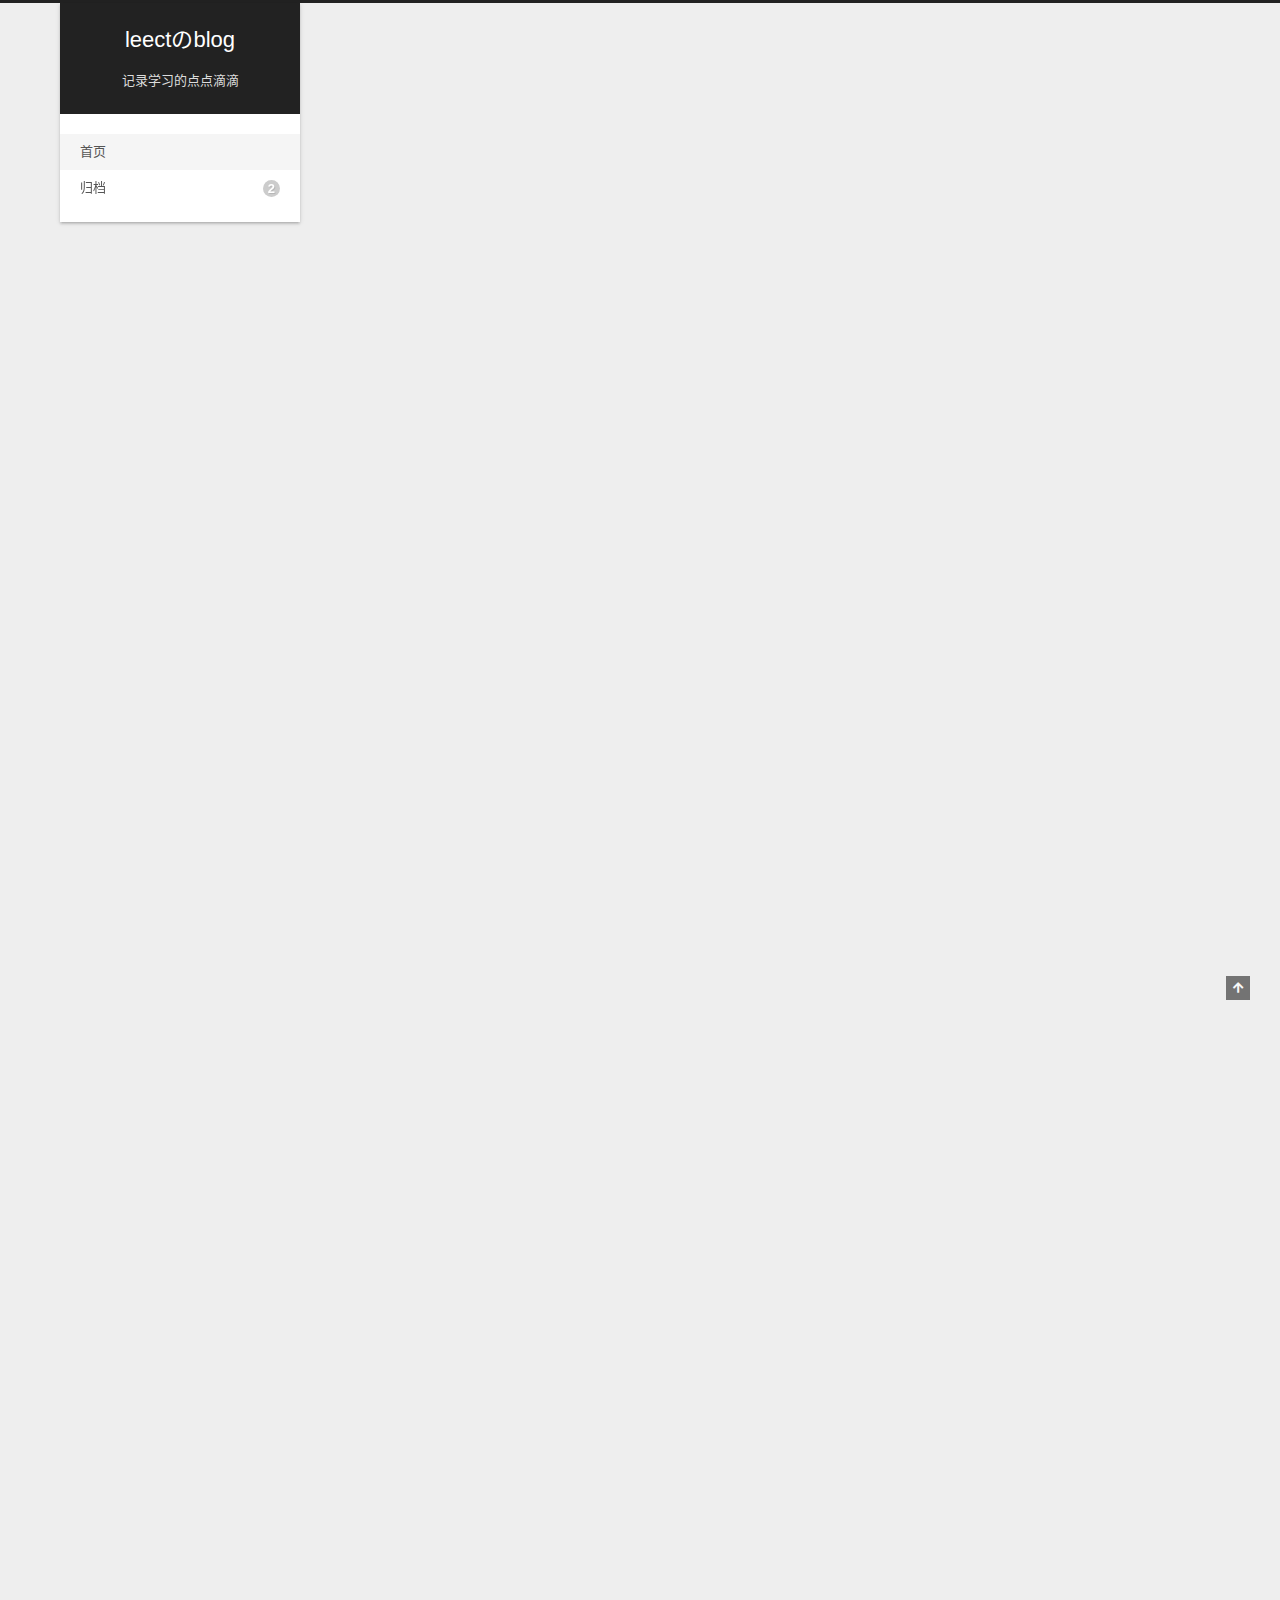
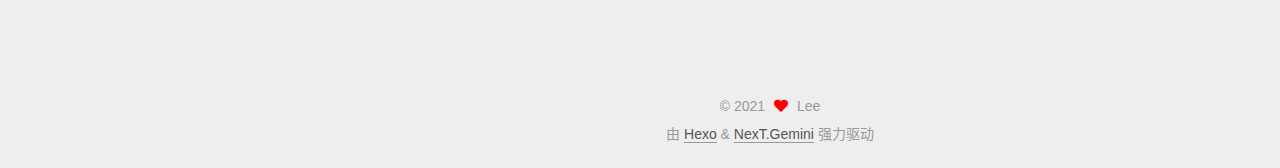
==== index.html @ ae78f2ce "Site updated: 2021-10-23 21:25:17" ====
<!DOCTYPE html>
<html lang="zh-CN">
<head>
  <meta charset="UTF-8">
<meta name="viewport" content="width=device-width, initial-scale=1, maximum-scale=2">
<meta name="theme-color" content="#222">
<meta name="generator" content="Hexo 5.4.0">
  <link rel="apple-touch-icon" sizes="180x180" href="/images/apple-touch-icon-next.png">
  <link rel="icon" type="image/png" sizes="32x32" href="/images/favicon-32x32-next.png">
  <link rel="icon" type="image/png" sizes="16x16" href="/images/favicon-16x16-next.png">
  <link rel="mask-icon" href="/images/logo.svg" color="#222">

<link rel="stylesheet" href="/css/main.css">


<link rel="stylesheet" href="/lib/font-awesome/css/all.min.css">

<script id="hexo-configurations">
    var NexT = window.NexT || {};
    var CONFIG = {"hostname":"leect.github.io","root":"/","scheme":"Gemini","version":"7.8.0","exturl":false,"sidebar":{"position":"left","display":"post","padding":18,"offset":12,"onmobile":false},"copycode":{"enable":false,"show_result":false,"style":null},"back2top":{"enable":true,"sidebar":false,"scrollpercent":false},"bookmark":{"enable":false,"color":"#222","save":"auto"},"fancybox":false,"mediumzoom":false,"lazyload":false,"pangu":false,"comments":{"style":"tabs","active":null,"storage":true,"lazyload":false,"nav":null},"algolia":{"hits":{"per_page":10},"labels":{"input_placeholder":"Search for Posts","hits_empty":"We didn't find any results for the search: ${query}","hits_stats":"${hits} results found in ${time} ms"}},"localsearch":{"enable":false,"trigger":"auto","top_n_per_article":1,"unescape":false,"preload":false},"motion":{"enable":true,"async":false,"transition":{"post_block":"fadeIn","post_header":"slideDownIn","post_body":"slideDownIn","coll_header":"slideLeftIn","sidebar":"slideUpIn"}}};
  </script>

  <meta name="description" content="Some birds are not close, because they are too bright.">
<meta property="og:type" content="website">
<meta property="og:title" content="leectのblog">
<meta property="og:url" content="https://leect.github.io/index.html">
<meta property="og:site_name" content="leectのblog">
<meta property="og:description" content="Some birds are not close, because they are too bright.">
<meta property="og:locale" content="zh_CN">
<meta property="article:author" content="Lee">
<meta name="twitter:card" content="summary">

<link rel="canonical" href="https://leect.github.io/">


<script id="page-configurations">
  // https://hexo.io/docs/variables.html
  CONFIG.page = {
    sidebar: "",
    isHome : true,
    isPost : false,
    lang   : 'zh-CN'
  };
</script>

  <title>leectのblog</title>
  






  <noscript>
  <style>
  .use-motion .brand,
  .use-motion .menu-item,
  .sidebar-inner,
  .use-motion .post-block,
  .use-motion .pagination,
  .use-motion .comments,
  .use-motion .post-header,
  .use-motion .post-body,
  .use-motion .collection-header { opacity: initial; }

  .use-motion .site-title,
  .use-motion .site-subtitle {
    opacity: initial;
    top: initial;
  }

  .use-motion .logo-line-before i { left: initial; }
  .use-motion .logo-line-after i { right: initial; }
  </style>
</noscript>

</head>

<body itemscope itemtype="http://schema.org/WebPage">
  <div class="container use-motion">
    <div class="headband"></div>

    <header class="header" itemscope itemtype="http://schema.org/WPHeader">
      <div class="header-inner"><div class="site-brand-container">
  <div class="site-nav-toggle">
    <div class="toggle" aria-label="切换导航栏">
      <span class="toggle-line toggle-line-first"></span>
      <span class="toggle-line toggle-line-middle"></span>
      <span class="toggle-line toggle-line-last"></span>
    </div>
  </div>

  <div class="site-meta">

    <a href="/" class="brand" rel="start">
      <span class="logo-line-before"><i></i></span>
      <h1 class="site-title">leectのblog</h1>
      <span class="logo-line-after"><i></i></span>
    </a>
      <p class="site-subtitle" itemprop="description">记录学习的点点滴滴</p>
  </div>

  <div class="site-nav-right">
    <div class="toggle popup-trigger">
    </div>
  </div>
</div>




<nav class="site-nav">
  <ul id="menu" class="main-menu menu">
        <li class="menu-item menu-item-home">

    <a href="/" rel="section"><i class="home fa-fw"></i>首页</a>

  </li>
        <li class="menu-item menu-item-archives">

    <a href="/archives/" rel="section"><i class="archive fa-fw"></i>归档<span class="badge">2</span></a>

  </li>
  </ul>
</nav>




</div>
    </header>

    
  <div class="back-to-top">
    <i class="fa fa-arrow-up"></i>
    <span>0%</span>
  </div>


    <main class="main">
      <div class="main-inner">
        <div class="content-wrap">
          

          <div class="content index posts-expand">
            
      
  
  
  <article itemscope itemtype="http://schema.org/Article" class="post-block" lang="zh-CN">
    <link itemprop="mainEntityOfPage" href="https://leect.github.io/2021/10/23/nepaper/">

    <span hidden itemprop="author" itemscope itemtype="http://schema.org/Person">
      <meta itemprop="image" content="/images/avatar.gif">
      <meta itemprop="name" content="Lee">
      <meta itemprop="description" content="　Some birds are not close, because they are too bright.">
    </span>

    <span hidden itemprop="publisher" itemscope itemtype="http://schema.org/Organization">
      <meta itemprop="name" content="leectのblog">
    </span>
      <header class="post-header">
        <h2 class="post-title" itemprop="name headline">
          
            <a href="/2021/10/23/nepaper/" class="post-title-link" itemprop="url">nepaper</a>
        </h2>

        <div class="post-meta">
            <span class="post-meta-item">
              <span class="post-meta-item-icon">
                <i class="far fa-calendar"></i>
              </span>
              <span class="post-meta-item-text">发表于</span>
              

              <time title="创建时间：2021-10-23 20:27:58 / 修改时间：20:41:44" itemprop="dateCreated datePublished" datetime="2021-10-23T20:27:58+08:00">2021-10-23</time>
            </span>

          

        </div>
      </header>

    
    
    
    <div class="post-body" itemprop="articleBody">

      
          <h1 id="依靠GitHub-搭建hexo博客"><a href="#依靠GitHub-搭建hexo博客" class="headerlink" title="依靠GitHub 搭建hexo博客"></a>依靠GitHub 搭建hexo博客</h1><h2 id="首先需要下载搭建博客所需要的工具"><a href="#首先需要下载搭建博客所需要的工具" class="headerlink" title="首先需要下载搭建博客所需要的工具"></a><strong>首先需要下载搭建博客所需要的工具</strong></h2><blockquote>
<p>以下三个只需要在网站下载安装即可</p>
<p>node.js</p>
<p>git</p>
<p>npm</p>
</blockquote>
<p>安装后，可以在cmd上输入 ** -v查看版本号来查看是否安装成功</p>
<p><img src="/2021/10/23/nepaper/myblog\source_posts\nepaper\image-20211023140337967.png" alt="image-20211023140337967"></p>
<p>然后再使用npm安装hexo，这里我们先再cmd全局安装</p>
<p>输入命令</p>
<figure class="highlight avrasm"><table><tr><td class="gutter"><pre><span class="line">1</span><br></pre></td><td class="code"><pre><span class="line">npm install hexo-<span class="keyword">cli</span> -g</span><br></pre></td></tr></table></figure>

<p><img src="/2021/10/23/nepaper/myblog\source_posts\nepaper\image-20211023140613433.png" alt="image-20211023140613433"></p>
<p>然后同样查看版本号，出现即说明成功</p>
<h2 id="构建GitHub仓库"><a href="#构建GitHub仓库" class="headerlink" title="构建GitHub仓库"></a>构建GitHub仓库</h2><p>在注册时注意是特定的仓库才行</p>
<blockquote>
<p>主要注意注册时的名字，邮箱和密码</p>
</blockquote>
<p>Repository name上要在名字后面加上.github.io</p>
<figure class="highlight asciidoc"><table><tr><td class="gutter"><pre><span class="line">1</span><br></pre></td><td class="code"><pre><span class="line"><span class="strong">***</span>*.github.io</span><br></pre></td></tr></table></figure>

<p><img src="/2021/10/23/nepaper/myblog\source_posts\nepaper\image-20211023141421587.png" alt="image-20211023141421587"></p>
<p>然后点create</p>
<h2 id="将GitHub与本地文件绑定"><a href="#将GitHub与本地文件绑定" class="headerlink" title="将GitHub与本地文件绑定"></a>将GitHub与本地文件绑定</h2><p>在任意文件夹（<strong>注意要在文件夹的空白区域</strong>）在右键然后选择git bush here 打开命令窗口</p>
<p>输入ssh看是否安装，一般在下载git的时候会装好</p>
<p>然后输入</p>
<figure class="highlight excel"><table><tr><td class="gutter"><pre><span class="line">1</span><br></pre></td><td class="code"><pre><span class="line">ssh-keygen -<span class="built_in">t</span> rsa -C <span class="string">&quot;邮件地址&quot;</span></span><br></pre></td></tr></table></figure>

<p>后敲四次回车<img src="/2021/10/23/nepaper/myblog\source_posts\nepaper\image-20211023142636780.png" alt="image-20211023142636780"></p>
<p>得到此界面即创建成功</p>
<p><img src="/2021/10/23/nepaper/myblog\source_posts\nepaper\image-20211023143605700.png" alt="image-20211023143605700"></p>
<p>找到创建好的.ssh文件夹，右键使用vscode打开，使用ctrl a+ctrl c复制里面内容</p>
<p>打开GitHub，打开<img src="/2021/10/23/nepaper/myblog\source_posts\nepaper\image-20211023144027995.png" alt="image-20211023144027995">settings</p>
<p><img src="/2021/10/23/nepaper/myblog\source_posts\nepaper\image-20211023144211288.png" alt="image-20211023144211288"></p>
<p>将刚刚复制的内容粘贴在key中</p>
<p>在git bush 中输入 下面指令查看是否链接成功</p>
<figure class="highlight angelscript"><table><tr><td class="gutter"><pre><span class="line">1</span><br><span class="line">2</span><br></pre></td><td class="code"><pre><span class="line">ssh -T <span class="symbol">git@</span>github.com</span><br><span class="line"></span><br></pre></td></tr></table></figure>

<p><img src="/2021/10/23/nepaper/myblog\source_posts\nepaper\image-20211023144520370.png" alt="image-20211023144520370"></p>
<h2 id="在本地生成blog"><a href="#在本地生成blog" class="headerlink" title="在本地生成blog"></a>在本地生成blog</h2><p>在新建好用于编写博客的文件夹中打开git bash</p>
<blockquote>
<p>npm install -g hexo #安装hexo,但是我们刚刚安好了，所以就不需要再安装了</p>
<p>hexo init  #初始化hexo博客</p>
<p>hexo g # 生成</p>
<p>hexo s #启动服务，相等于打开本地服务器，在页面中按ctrl c可关闭</p>
</blockquote>
<p>注意：再init时可能会链接GitHub超时，没事，再连就好了</p>
<p><img src="/2021/10/23/nepaper/myblog\source_posts\nepaper\image-20211023145555854.png" alt="image-20211023145555854"><img src="/2021/10/23/nepaper/myblog\source_posts\nepaper\image-20211023145233276.png" alt="image-20211023145233276"></p>
<p><img src="/2021/10/23/nepaper/myblog\source_posts\nepaper\image-20211023145856386.png" alt="image-20211023145856386"></p>
<p><strong>注意：在复制地址的时候要用鼠标右键点copy来复制</strong></p>
<h2 id="将blog发布在网上"><a href="#将blog发布在网上" class="headerlink" title="将blog发布在网上"></a>将blog发布在网上</h2><p><img src="/2021/10/23/nepaper/myblog\source_posts\nepaper\image-20211023151553991.png" alt="image-20211023151553991"></p>
<p><img src="/2021/10/23/nepaper/myblog\source_posts\nepaper\image-20211023151943996.png" alt="image-20211023151943996"></p>
<p>修改deploy成如上，保存关闭</p>
<p>在blog文件空白处右键git bash</p>
<p>然后输入</p>
<figure class="highlight ada"><table><tr><td class="gutter"><pre><span class="line">1</span><br><span class="line">2</span><br></pre></td><td class="code"><pre><span class="line">npm install hexo-deployer-git <span class="comment">--save</span></span><br><span class="line"></span><br></pre></td></tr></table></figure>

<p>再输入</p>
<blockquote>
<p>hexo g  #生成页面的命令</p>
<p>hexo d #上传到GitHub的命令</p>
</blockquote>
<p>——————————————————————————————————————————————————</p>
<p>由于剩下的我也还没做好，以后再更新。。。。。。</p>

      
    </div>

    
    
    
      <footer class="post-footer">
        <div class="post-eof"></div>
      </footer>
  </article>
  
  
  

      
  
  
  <article itemscope itemtype="http://schema.org/Article" class="post-block" lang="zh-CN">
    <link itemprop="mainEntityOfPage" href="https://leect.github.io/2021/10/23/hexo%E6%90%AD%E5%BB%BA/">

    <span hidden itemprop="author" itemscope itemtype="http://schema.org/Person">
      <meta itemprop="image" content="/images/avatar.gif">
      <meta itemprop="name" content="Lee">
      <meta itemprop="description" content="　Some birds are not close, because they are too bright.">
    </span>

    <span hidden itemprop="publisher" itemscope itemtype="http://schema.org/Organization">
      <meta itemprop="name" content="leectのblog">
    </span>
      <header class="post-header">
        <h2 class="post-title" itemprop="name headline">
          
            <a href="/2021/10/23/hexo%E6%90%AD%E5%BB%BA/" class="post-title-link" itemprop="url">hexo搭建</a>
        </h2>

        <div class="post-meta">
            <span class="post-meta-item">
              <span class="post-meta-item-icon">
                <i class="far fa-calendar"></i>
              </span>
              <span class="post-meta-item-text">发表于</span>
              

              <time title="创建时间：2021-10-23 19:20:43 / 修改时间：19:26:39" itemprop="dateCreated datePublished" datetime="2021-10-23T19:20:43+08:00">2021-10-23</time>
            </span>

          

        </div>
      </header>

    
    
    
    <div class="post-body" itemprop="articleBody">

      
          <h1 id="依靠GitHub-搭建hexo博客"><a href="#依靠GitHub-搭建hexo博客" class="headerlink" title="依靠GitHub 搭建hexo博客"></a>依靠GitHub 搭建hexo博客</h1><h2 id="首先需要下载搭建博客所需要的工具"><a href="#首先需要下载搭建博客所需要的工具" class="headerlink" title="首先需要下载搭建博客所需要的工具"></a><strong>首先需要下载搭建博客所需要的工具</strong></h2><blockquote>
<p>以下三个只需要在网站下载安装即可</p>
<p>node.js</p>
<p>git</p>
<p>npm</p>
</blockquote>
<p>安装后，可以在cmd上输入 ** -v查看版本号来查看是否安装成功</p>
<p><img src="/2021/10/23/hexo%E6%90%AD%E5%BB%BA/Users\Leect\AppData\Roaming\Typora\typora-user-images\image-20211023140337967.png" alt="image-20211023140337967"></p>
<p>然后再使用npm安装hexo，这里我们先再cmd全局安装</p>
<p>输入命令</p>
<figure class="highlight avrasm"><table><tr><td class="gutter"><pre><span class="line">1</span><br></pre></td><td class="code"><pre><span class="line">npm install hexo-<span class="keyword">cli</span> -g</span><br></pre></td></tr></table></figure>

<p><img src="/2021/10/23/hexo%E6%90%AD%E5%BB%BA/Users\Leect\AppData\Roaming\Typora\typora-user-images\image-20211023140613433.png" alt="image-20211023140613433"></p>
<p>然后同样查看版本号，出现即说明成功</p>
<h2 id="构建GitHub仓库"><a href="#构建GitHub仓库" class="headerlink" title="构建GitHub仓库"></a>构建GitHub仓库</h2><p>在注册时注意是特定的仓库才行</p>
<blockquote>
<p>主要注意注册时的名字，邮箱和密码</p>
</blockquote>
<p>Repository name上要在名字后面加上.github.io</p>
<figure class="highlight asciidoc"><table><tr><td class="gutter"><pre><span class="line">1</span><br></pre></td><td class="code"><pre><span class="line"><span class="strong">***</span>*.github.io</span><br></pre></td></tr></table></figure>

<p><img src="/2021/10/23/hexo%E6%90%AD%E5%BB%BA/Users\Leect\AppData\Roaming\Typora\typora-user-images\image-20211023141421587.png" alt="image-20211023141421587"></p>
<p>然后点create</p>
<h2 id="将GitHub与本地文件绑定"><a href="#将GitHub与本地文件绑定" class="headerlink" title="将GitHub与本地文件绑定"></a>将GitHub与本地文件绑定</h2><p>在任意文件夹（<strong>注意要在文件夹的空白区域</strong>）在右键然后选择git bush here 打开命令窗口</p>
<p>输入ssh看是否安装，一般在下载git的时候会装好</p>
<p>然后输入</p>
<figure class="highlight excel"><table><tr><td class="gutter"><pre><span class="line">1</span><br></pre></td><td class="code"><pre><span class="line">ssh-keygen -<span class="built_in">t</span> rsa -C <span class="string">&quot;邮件地址&quot;</span></span><br></pre></td></tr></table></figure>

<p>后敲四次回车</p>
<p><img src="/2021/10/23/hexo%E6%90%AD%E5%BB%BA/Users\Leect\AppData\Roaming\Typora\typora-user-images\image-20211023142636780.png" alt="image-20211023142636780"></p>
<p>得到此界面即创建成功</p>
<p><img src="/2021/10/23/hexo%E6%90%AD%E5%BB%BA/Users\Leect\AppData\Roaming\Typora\typora-user-images\image-20211023143605700.png" alt="image-20211023143605700"></p>
<p>找到创建好的.ssh文件夹，右键使用vscode打开，使用ctrl a+ctrl c复制里面内容</p>
<p>打开GitHub，打开settings</p>
<p><img src="/2021/10/23/hexo%E6%90%AD%E5%BB%BA/Users\Leect\AppData\Roaming\Typora\typora-user-images\image-20211023144027995.png" alt="image-20211023144027995"></p>
<p><img src="/2021/10/23/hexo%E6%90%AD%E5%BB%BA/Users\Leect\AppData\Roaming\Typora\typora-user-images\image-20211023144211288.png" alt="image-20211023144211288"></p>
<p>将刚刚复制的内容粘贴在key中</p>
<p>在git bush 中输入 下面指令查看是否链接成功</p>
<figure class="highlight angelscript"><table><tr><td class="gutter"><pre><span class="line">1</span><br><span class="line">2</span><br></pre></td><td class="code"><pre><span class="line">ssh -T <span class="symbol">git@</span>github.com</span><br><span class="line"></span><br></pre></td></tr></table></figure>

<p><img src="/2021/10/23/hexo%E6%90%AD%E5%BB%BA/Users\Leect\AppData\Roaming\Typora\typora-user-images\image-20211023144520370.png" alt="image-20211023144520370"></p>
<h2 id="在本地生成blog"><a href="#在本地生成blog" class="headerlink" title="在本地生成blog"></a>在本地生成blog</h2><p>在新建好用于编写博客的文件夹中打开git bash</p>
<blockquote>
<p>npm install -g hexo #安装hexo,但是我们刚刚安好了，所以就不需要再安装了</p>
<p>hexo init  #初始化hexo博客</p>
<p>hexo g # 生成</p>
<p>hexo s #启动服务，相等于打开本地服务器，在页面中按ctrl c可关闭</p>
</blockquote>
<p>注意：再init时可能会链接GitHub超时，没事，再连就好了</p>
<p><img src="/2021/10/23/hexo%E6%90%AD%E5%BB%BA/Users\Leect\AppData\Roaming\Typora\typora-user-images\image-20211023145233276.png" alt="image-20211023145233276"></p>
<p><img src="/2021/10/23/hexo%E6%90%AD%E5%BB%BA/Users\Leect\AppData\Roaming\Typora\typora-user-images\image-20211023145555854.png" alt="image-20211023145555854"></p>
<p><img src="/2021/10/23/hexo%E6%90%AD%E5%BB%BA/Users\Leect\AppData\Roaming\Typora\typora-user-images\image-20211023145856386.png" alt="image-20211023145856386"></p>
<p><strong>注意：在复制地址的时候要用鼠标右键点copy来复制</strong></p>
<h2 id="将blog发布在网上"><a href="#将blog发布在网上" class="headerlink" title="将blog发布在网上"></a>将blog发布在网上</h2><p><img src="/2021/10/23/hexo%E6%90%AD%E5%BB%BA/Users\Leect\AppData\Roaming\Typora\typora-user-images\image-20211023151553991.png" alt="image-20211023151553991"></p>
<p><img src="/2021/10/23/hexo%E6%90%AD%E5%BB%BA/Users\Leect\AppData\Roaming\Typora\typora-user-images\image-20211023151943996.png" alt="image-20211023151943996"></p>
<p>修改deploy成如上，保存关闭</p>
<p>在blog文件空白处右键git bash</p>
<p>然后输入</p>
<figure class="highlight ada"><table><tr><td class="gutter"><pre><span class="line">1</span><br><span class="line">2</span><br></pre></td><td class="code"><pre><span class="line">npm install hexo-deployer-git <span class="comment">--save</span></span><br><span class="line"></span><br></pre></td></tr></table></figure>

<p>再输入</p>
<blockquote>
<p>hexo g  #生成页面的命令</p>
<p>hexo d #上传到GitHub的命令</p>
</blockquote>
<p>在此处我出现了两个错误</p>
<p>1.</p>
<p><img src="/2021/10/23/hexo%E6%90%AD%E5%BB%BA/Users\Leect\AppData\Roaming\Typora\typora-user-images\image-20211023161407592.png" alt="image-20211023161407592"></p>
<p>这是因为我的git 邮箱没设置好</p>
<p>解决：</p>
<p>打开cmd 输入</p>
<figure class="highlight verilog"><table><tr><td class="gutter"><pre><span class="line">1</span><br></pre></td><td class="code"><pre><span class="line">git <span class="keyword">config</span> --<span class="keyword">global</span> user<span class="variable">.email</span> <span class="string">&quot;邮箱&quot;</span></span><br></pre></td></tr></table></figure>

<p>但然后</p>
<p><img src="/2021/10/23/hexo%E6%90%AD%E5%BB%BA/Users\Leect\AppData\Roaming\Typora\typora-user-images\image-20211023161534474.png" alt="image-20211023161534474"></p>
<p>一直会上传超时，但没关系，这是网络链接的问题，继续hexo d 就好了</p>
<p><img src="/2021/10/23/hexo%E6%90%AD%E5%BB%BA/Users\Leect\AppData\Roaming\Typora\typora-user-images\image-20211023162343429.png" alt="image-20211023162343429"></p>
<p>直到出现界面让你输入邮箱密码</p>

      
    </div>

    
    
    
      <footer class="post-footer">
        <div class="post-eof"></div>
      </footer>
  </article>
  
  
  


  



          </div>
          

<script>
  window.addEventListener('tabs:register', () => {
    let { activeClass } = CONFIG.comments;
    if (CONFIG.comments.storage) {
      activeClass = localStorage.getItem('comments_active') || activeClass;
    }
    if (activeClass) {
      let activeTab = document.querySelector(`a[href="#comment-${activeClass}"]`);
      if (activeTab) {
        activeTab.click();
      }
    }
  });
  if (CONFIG.comments.storage) {
    window.addEventListener('tabs:click', event => {
      if (!event.target.matches('.tabs-comment .tab-content .tab-pane')) return;
      let commentClass = event.target.classList[1];
      localStorage.setItem('comments_active', commentClass);
    });
  }
</script>

        </div>
          
  
  <div class="toggle sidebar-toggle">
    <span class="toggle-line toggle-line-first"></span>
    <span class="toggle-line toggle-line-middle"></span>
    <span class="toggle-line toggle-line-last"></span>
  </div>

  <aside class="sidebar">
    <div class="sidebar-inner">

      <ul class="sidebar-nav motion-element">
        <li class="sidebar-nav-toc">
          文章目录
        </li>
        <li class="sidebar-nav-overview">
          站点概览
        </li>
      </ul>

      <!--noindex-->
      <div class="post-toc-wrap sidebar-panel">
      </div>
      <!--/noindex-->

      <div class="site-overview-wrap sidebar-panel">
        <div class="site-author motion-element" itemprop="author" itemscope itemtype="http://schema.org/Person">
  <p class="site-author-name" itemprop="name">Lee</p>
  <div class="site-description" itemprop="description">　Some birds are not close, because they are too bright.</div>
</div>
<div class="site-state-wrap motion-element">
  <nav class="site-state">
      <div class="site-state-item site-state-posts">
          <a href="/archives/">
        
          <span class="site-state-item-count">2</span>
          <span class="site-state-item-name">日志</span>
        </a>
      </div>
  </nav>
</div>



      </div>

    </div>
  </aside>
  <div id="sidebar-dimmer"></div>


      </div>
    </main>

    <footer class="footer">
      <div class="footer-inner">
        

        

<div class="copyright">
  
  &copy; 
  <span itemprop="copyrightYear">2021</span>
  <span class="with-love">
    <i class="fa fa-heart"></i>
  </span>
  <span class="author" itemprop="copyrightHolder">Lee</span>
</div>
  <div class="powered-by">由 <a href="https://hexo.io/" class="theme-link" rel="noopener" target="_blank">Hexo</a> & <a href="https://theme-next.org/" class="theme-link" rel="noopener" target="_blank">NexT.Gemini</a> 强力驱动
  </div>

        








      </div>
    </footer>
  </div>

  
  <script src="/lib/anime.min.js"></script>
  <script src="/lib/velocity/velocity.min.js"></script>
  <script src="/lib/velocity/velocity.ui.min.js"></script>

<script src="/js/utils.js"></script>

<script src="/js/motion.js"></script>


<script src="/js/schemes/pisces.js"></script>


<script src="/js/next-boot.js"></script>




  















  

  

</body>
</html>
---- css/main.css ----
:root {
  --body-bg-color: #eee;
  --content-bg-color: #fff;
  --card-bg-color: #f5f5f5;
  --text-color: #555;
  --blockquote-color: #666;
  --link-color: #555;
  --link-hover-color: #222;
  --brand-color: #fff;
  --brand-hover-color: #fff;
  --table-row-odd-bg-color: #f9f9f9;
  --table-row-hover-bg-color: #f5f5f5;
  --menu-item-bg-color: #f5f5f5;
  --btn-default-bg: #fff;
  --btn-default-color: #555;
  --btn-default-border-color: #555;
  --btn-default-hover-bg: #222;
  --btn-default-hover-color: #fff;
  --btn-default-hover-border-color: #222;
}
html {
  line-height: 1.15; /* 1 */
  -webkit-text-size-adjust: 100%; /* 2 */
}
body {
  margin: 0;
}
main {
  display: block;
}
h1 {
  font-size: 2em;
  margin: 0.67em 0;
}
hr {
  box-sizing: content-box; /* 1 */
  height: 0; /* 1 */
  overflow: visible; /* 2 */
}
pre {
  font-family: monospace, monospace; /* 1 */
  font-size: 1em; /* 2 */
}
a {
  background: transparent;
}
abbr[title] {
  border-bottom: none; /* 1 */
  text-decoration: underline; /* 2 */
  text-decoration: underline dotted; /* 2 */
}
b,
strong {
  font-weight: bolder;
}
code,
kbd,
samp {
  font-family: monospace, monospace; /* 1 */
  font-size: 1em; /* 2 */
}
small {
  font-size: 80%;
}
sub,
sup {
  font-size: 75%;
  line-height: 0;
  position: relative;
  vertical-align: baseline;
}
sub {
  bottom: -0.25em;
}
sup {
  top: -0.5em;
}
img {
  border-style: none;
}
button,
input,
optgroup,
select,
textarea {
  font-family: inherit; /* 1 */
  font-size: 100%; /* 1 */
  line-height: 1.15; /* 1 */
  margin: 0; /* 2 */
}
button,
input {
/* 1 */
  overflow: visible;
}
button,
select {
/* 1 */
  text-transform: none;
}
button,
[type='button'],
[type='reset'],
[type='submit'] {
  -webkit-appearance: button;
}
button::-moz-focus-inner,
[type='button']::-moz-focus-inner,
[type='reset']::-moz-focus-inner,
[type='submit']::-moz-focus-inner {
  border-style: none;
  padding: 0;
}
button:-moz-focusring,
[type='button']:-moz-focusring,
[type='reset']:-moz-focusring,
[type='submit']:-moz-focusring {
  outline: 1px dotted ButtonText;
}
fieldset {
  padding: 0.35em 0.75em 0.625em;
}
legend {
  box-sizing: border-box; /* 1 */
  color: inherit; /* 2 */
  display: table; /* 1 */
  max-width: 100%; /* 1 */
  padding: 0; /* 3 */
  white-space: normal; /* 1 */
}
progress {
  vertical-align: baseline;
}
textarea {
  overflow: auto;
}
[type='checkbox'],
[type='radio'] {
  box-sizing: border-box; /* 1 */
  padding: 0; /* 2 */
}
[type='number']::-webkit-inner-spin-button,
[type='number']::-webkit-outer-spin-button {
  height: auto;
}
[type='search'] {
  outline-offset: -2px; /* 2 */
  -webkit-appearance: textfield; /* 1 */
}
[type='search']::-webkit-search-decoration {
  -webkit-appearance: none;
}
::-webkit-file-upload-button {
  font: inherit; /* 2 */
  -webkit-appearance: button; /* 1 */
}
details {
  display: block;
}
summary {
  display: list-item;
}
template {
  display: none;
}
[hidden] {
  display: none;
}
::selection {
  background: #262a30;
  color: #eee;
}
html,
body {
  height: 100%;
}
body {
  background: var(--body-bg-color);
  color: var(--text-color);
  font-family: 'Lato', "PingFang SC", "Microsoft YaHei", sans-serif;
  font-size: 1em;
  line-height: 2;
}
@media (max-width: 991px) {
  body {
    padding-left: 0 !important;
    padding-right: 0 !important;
  }
}
h1,
h2,
h3,
h4,
h5,
h6 {
  font-family: 'Lato', "PingFang SC", "Microsoft YaHei", sans-serif;
  font-weight: bold;
  line-height: 1.5;
  margin: 20px 0 15px;
}
h1 {
  font-size: 1.5em;
}
h2 {
  font-size: 1.375em;
}
h3 {
  font-size: 1.25em;
}
h4 {
  font-size: 1.125em;
}
h5 {
  font-size: 1em;
}
h6 {
  font-size: 0.875em;
}
p {
  margin: 0 0 20px 0;
}
a,
span.exturl {
  border-bottom: 1px solid #999;
  color: var(--link-color);
  outline: 0;
  text-decoration: none;
  overflow-wrap: break-word;
  word-wrap: break-word;
  cursor: pointer;
}
a:hover,
span.exturl:hover {
  border-bottom-color: var(--link-hover-color);
  color: var(--link-hover-color);
}
iframe,
img,
video {
  display: block;
  margin-left: auto;
  margin-right: auto;
  max-width: 100%;
}
hr {
  background-image: repeating-linear-gradient(-45deg, #ddd, #ddd 4px, transparent 4px, transparent 8px);
  border: 0;
  height: 3px;
  margin: 40px 0;
}
blockquote {
  border-left: 4px solid #ddd;
  color: var(--blockquote-color);
  margin: 0;
  padding: 0 15px;
}
blockquote cite::before {
  content: '-';
  padding: 0 5px;
}
dt {
  font-weight: bold;
}
dd {
  margin: 0;
  padding: 0;
}
kbd {
  background-color: #f5f5f5;
  background-image: linear-gradient(#eee, #fff, #eee);
  border: 1px solid #ccc;
  border-radius: 0.2em;
  box-shadow: 0.1em 0.1em 0.2em rgba(0,0,0,0.1);
  color: #555;
  font-family: inherit;
  padding: 0.1em 0.3em;
  white-space: nowrap;
}
.table-container {
  overflow: auto;
}
table {
  border-collapse: collapse;
  border-spacing: 0;
  font-size: 0.875em;
  margin: 0 0 20px 0;
  width: 100%;
}
tbody tr:nth-of-type(odd) {
  background: var(--table-row-odd-bg-color);
}
tbody tr:hover {
  background: var(--table-row-hover-bg-color);
}
caption,
th,
td {
  font-weight: normal;
  padding: 8px;
  vertical-align: middle;
}
th,
td {
  border: 1px solid #ddd;
  border-bottom: 3px solid #ddd;
}
th {
  font-weight: 700;
  padding-bottom: 10px;
}
td {
  border-bottom-width: 1px;
}
.btn {
  background: var(--btn-default-bg);
  border: 2px solid var(--btn-default-border-color);
  border-radius: 2px;
  color: var(--btn-default-color);
  display: inline-block;
  font-size: 0.875em;
  line-height: 2;
  padding: 0 20px;
  text-decoration: none;
  transition-property: background-color;
  transition-delay: 0s;
  transition-duration: 0.2s;
  transition-timing-function: ease-in-out;
}
.btn:hover {
  background: var(--btn-default-hover-bg);
  border-color: var(--btn-default-hover-border-color);
  color: var(--btn-default-hover-color);
}
.btn + .btn {
  margin: 0 0 8px 8px;
}
.btn .fa-fw {
  text-align: left;
  width: 1.285714285714286em;
}
.toggle {
  line-height: 0;
}
.toggle .toggle-line {
  background: #fff;
  display: inline-block;
  height: 2px;
  left: 0;
  position: relative;
  top: 0;
  transition: all 0.4s;
  vertical-align: top;
  width: 100%;
}
.toggle .toggle-line:not(:first-child) {
  margin-top: 3px;
}
.toggle.toggle-arrow .toggle-line-first {
  left: 50%;
  top: 2px;
  transform: rotate(45deg);
  width: 50%;
}
.toggle.toggle-arrow .toggle-line-middle {
  left: 2px;
  width: 90%;
}
.toggle.toggle-arrow .toggle-line-last {
  left: 50%;
  top: -2px;
  transform: rotate(-45deg);
  width: 50%;
}
.toggle.toggle-close .toggle-line-first {
  transform: rotate(-45deg);
  top: 5px;
}
.toggle.toggle-close .toggle-line-middle {
  opacity: 0;
}
.toggle.toggle-close .toggle-line-last {
  transform: rotate(45deg);
  top: -5px;
}
.highlight,
pre {
  background: #f7f7f7;
  color: #4d4d4c;
  line-height: 1.6;
  margin: 0 auto 20px;
}
pre,
code {
  font-family: consolas, Menlo, monospace, "PingFang SC", "Microsoft YaHei";
}
code {
  background: #eee;
  border-radius: 3px;
  color: #555;
  padding: 2px 4px;
  overflow-wrap: break-word;
  word-wrap: break-word;
}
.highlight *::selection {
  background: #d6d6d6;
}
.highlight pre {
  border: 0;
  margin: 0;
  padding: 10px 0;
}
.highlight table {
  border: 0;
  margin: 0;
  width: auto;
}
.highlight td {
  border: 0;
  padding: 0;
}
.highlight figcaption {
  background: #eff2f3;
  color: #4d4d4c;
  display: flex;
  font-size: 0.875em;
  justify-content: space-between;
  line-height: 1.2;
  padding: 0.5em;
}
.highlight figcaption a {
  color: #4d4d4c;
}
.highlight figcaption a:hover {
  border-bottom-color: #4d4d4c;
}
.highlight .gutter {
  -moz-user-select: none;
  -ms-user-select: none;
  -webkit-user-select: none;
  user-select: none;
}
.highlight .gutter pre {
  background: #eff2f3;
  color: #869194;
  padding-left: 10px;
  padding-right: 10px;
  text-align: right;
}
.highlight .code pre {
  background: #f7f7f7;
  padding-left: 10px;
  width: 100%;
}
.gist table {
  width: auto;
}
.gist table td {
  border: 0;
}
pre {
  overflow: auto;
  padding: 10px;
}
pre code {
  background: none;
  color: #4d4d4c;
  font-size: 0.875em;
  padding: 0;
  text-shadow: none;
}
pre .deletion {
  background: #fdd;
}
pre .addition {
  background: #dfd;
}
pre .meta {
  color: #eab700;
  -moz-user-select: none;
  -ms-user-select: none;
  -webkit-user-select: none;
  user-select: none;
}
pre .comment {
  color: #8e908c;
}
pre .variable,
pre .attribute,
pre .tag,
pre .name,
pre .regexp,
pre .ruby .constant,
pre .xml .tag .title,
pre .xml .pi,
pre .xml .doctype,
pre .html .doctype,
pre .css .id,
pre .css .class,
pre .css .pseudo {
  color: #c82829;
}
pre .number,
pre .preprocessor,
pre .built_in,
pre .builtin-name,
pre .literal,
pre .params,
pre .constant,
pre .command {
  color: #f5871f;
}
pre .ruby .class .title,
pre .css .rules .attribute,
pre .string,
pre .symbol,
pre .value,
pre .inheritance,
pre .header,
pre .ruby .symbol,
pre .xml .cdata,
pre .special,
pre .formula {
  color: #718c00;
}
pre .title,
pre .css .hexcolor {
  color: #3e999f;
}
pre .function,
pre .python .decorator,
pre .python .title,
pre .ruby .function .title,
pre .ruby .title .keyword,
pre .perl .sub,
pre .javascript .title,
pre .coffeescript .title {
  color: #4271ae;
}
pre .keyword,
pre .javascript .function {
  color: #8959a8;
}
.blockquote-center {
  border-left: none;
  margin: 40px 0;
  padding: 0;
  position: relative;
  text-align: center;
}
.blockquote-center .fa {
  display: block;
  opacity: 0.6;
  position: absolute;
  width: 100%;
}
.blockquote-center .fa-quote-left {
  border-top: 1px solid #ccc;
  text-align: left;
  top: -20px;
}
.blockquote-center .fa-quote-right {
  border-bottom: 1px solid #ccc;
  text-align: right;
  bottom: -20px;
}
.blockquote-center p,
.blockquote-center div {
  text-align: center;
}
.post-body .group-picture img {
  margin: 0 auto;
  padding: 0 3px;
}
.group-picture-row {
  margin-bottom: 6px;
  overflow: hidden;
}
.group-picture-column {
  float: left;
  margin-bottom: 10px;
}
.post-body .label {
  color: #555;
  display: inline;
  padding: 0 2px;
}
.post-body .label.default {
  background: #f0f0f0;
}
.post-body .label.primary {
  background: #efe6f7;
}
.post-body .label.info {
  background: #e5f2f8;
}
.post-body .label.success {
  background: #e7f4e9;
}
.post-body .label.warning {
  background: #fcf6e1;
}
.post-body .label.danger {
  background: #fae8eb;
}
.post-body .tabs {
  margin-bottom: 20px;
}
.post-body .tabs,
.tabs-comment {
  display: block;
  padding-top: 10px;
  position: relative;
}
.post-body .tabs ul.nav-tabs,
.tabs-comment ul.nav-tabs {
  display: flex;
  flex-wrap: wrap;
  margin: 0;
  margin-bottom: -1px;
  padding: 0;
}
@media (max-width: 413px) {
  .post-body .tabs ul.nav-tabs,
  .tabs-comment ul.nav-tabs {
    display: block;
    margin-bottom: 5px;
  }
}
.post-body .tabs ul.nav-tabs li.tab,
.tabs-comment ul.nav-tabs li.tab {
  border-bottom: 1px solid #ddd;
  border-left: 1px solid transparent;
  border-right: 1px solid transparent;
  border-top: 3px solid transparent;
  flex-grow: 1;
  list-style-type: none;
  border-radius: 0 0 0 0;
}
@media (max-width: 413px) {
  .post-body .tabs ul.nav-tabs li.tab,
  .tabs-comment ul.nav-tabs li.tab {
    border-bottom: 1px solid transparent;
    border-left: 3px solid transparent;
    border-right: 1px solid transparent;
    border-top: 1px solid transparent;
  }
}
@media (max-width: 413px) {
  .post-body .tabs ul.nav-tabs li.tab,
  .tabs-comment ul.nav-tabs li.tab {
    border-radius: 0;
  }
}
.post-body .tabs ul.nav-tabs li.tab a,
.tabs-comment ul.nav-tabs li.tab a {
  border-bottom: initial;
  display: block;
  line-height: 1.8;
  outline: 0;
  padding: 0.25em 0.75em;
  text-align: center;
  transition-delay: 0s;
  transition-duration: 0.2s;
  transition-timing-function: ease-out;
}
.post-body .tabs ul.nav-tabs li.tab a i,
.tabs-comment ul.nav-tabs li.tab a i {
  width: 1.285714285714286em;
}
.post-body .tabs ul.nav-tabs li.tab.active,
.tabs-comment ul.nav-tabs li.tab.active {
  border-bottom: 1px solid transparent;
  border-left: 1px solid #ddd;
  border-right: 1px solid #ddd;
  border-top: 3px solid #fc6423;
}
@media (max-width: 413px) {
  .post-body .tabs ul.nav-tabs li.tab.active,
  .tabs-comment ul.nav-tabs li.tab.active {
    border-bottom: 1px solid #ddd;
    border-left: 3px solid #fc6423;
    border-right: 1px solid #ddd;
    border-top: 1px solid #ddd;
  }
}
.post-body .tabs ul.nav-tabs li.tab.active a,
.tabs-comment ul.nav-tabs li.tab.active a {
  color: var(--link-color);
  cursor: default;
}
.post-body .tabs .tab-content .tab-pane,
.tabs-comment .tab-content .tab-pane {
  border: 1px solid #ddd;
  border-top: 0;
  padding: 20px 20px 0 20px;
  border-radius: 0;
}
.post-body .tabs .tab-content .tab-pane:not(.active),
.tabs-comment .tab-content .tab-pane:not(.active) {
  display: none;
}
.post-body .tabs .tab-content .tab-pane.active,
.tabs-comment .tab-content .tab-pane.active {
  display: block;
}
.post-body .tabs .tab-content .tab-pane.active:nth-of-type(1),
.tabs-comment .tab-content .tab-pane.active:nth-of-type(1) {
  border-radius: 0 0 0 0;
}
@media (max-width: 413px) {
  .post-body .tabs .tab-content .tab-pane.active:nth-of-type(1),
  .tabs-comment .tab-content .tab-pane.active:nth-of-type(1) {
    border-radius: 0;
  }
}
.post-body .note {
  border-radius: 3px;
  margin-bottom: 20px;
  padding: 1em;
  position: relative;
  border: 1px solid #eee;
  border-left-width: 5px;
}
.post-body .note h2,
.post-body .note h3,
.post-body .note h4,
.post-body .note h5,
.post-body .note h6 {
  margin-top: 0;
  border-bottom: initial;
  margin-bottom: 0;
  padding-top: 0;
}
.post-body .note p:first-child,
.post-body .note ul:first-child,
.post-body .note ol:first-child,
.post-body .note table:first-child,
.post-body .note pre:first-child,
.post-body .note blockquote:first-child,
.post-body .note img:first-child {
  margin-top: 0;
}
.post-body .note p:last-child,
.post-body .note ul:last-child,
.post-body .note ol:last-child,
.post-body .note table:last-child,
.post-body .note pre:last-child,
.post-body .note blockquote:last-child,
.post-body .note img:last-child {
  margin-bottom: 0;
}
.post-body .note.default {
  border-left-color: #777;
}
.post-body .note.default h2,
.post-body .note.default h3,
.post-body .note.default h4,
.post-body .note.default h5,
.post-body .note.default h6 {
  color: #777;
}
.post-body .note.primary {
  border-left-color: #6f42c1;
}
.post-body .note.primary h2,
.post-body .note.primary h3,
.post-body .note.primary h4,
.post-body .note.primary h5,
.post-body .note.primary h6 {
  color: #6f42c1;
}
.post-body .note.info {
  border-left-color: #428bca;
}
.post-body .note.info h2,
.post-body .note.info h3,
.post-body .note.info h4,
.post-body .note.info h5,
.post-body .note.info h6 {
  color: #428bca;
}
.post-body .note.success {
  border-left-color: #5cb85c;
}
.post-body .note.success h2,
.post-body .note.success h3,
.post-body .note.success h4,
.post-body .note.success h5,
.post-body .note.success h6 {
  color: #5cb85c;
}
.post-body .note.warning {
  border-left-color: #f0ad4e;
}
.post-body .note.warning h2,
.post-body .note.warning h3,
.post-body .note.warning h4,
.post-body .note.warning h5,
.post-body .note.warning h6 {
  color: #f0ad4e;
}
.post-body .note.danger {
  border-left-color: #d9534f;
}
.post-body .note.danger h2,
.post-body .note.danger h3,
.post-body .note.danger h4,
.post-body .note.danger h5,
.post-body .note.danger h6 {
  color: #d9534f;
}
.pagination .prev,
.pagination .next,
.pagination .page-number,
.pagination .space {
  display: inline-block;
  margin: 0 10px;
  padding: 0 11px;
  position: relative;
  top: -1px;
}
@media (max-width: 767px) {
  .pagination .prev,
  .pagination .next,
  .pagination .page-number,
  .pagination .space {
    margin: 0 5px;
  }
}
.pagination {
  border-top: 1px solid #eee;
  margin: 120px 0 0;
  text-align: center;
}
.pagination .prev,
.pagination .next,
.pagination .page-number {
  border-bottom: 0;
  border-top: 1px solid #eee;
  transition-property: border-color;
  transition-delay: 0s;
  transition-duration: 0.2s;
  transition-timing-function: ease-in-out;
}
.pagination .prev:hover,
.pagination .next:hover,
.pagination .page-number:hover {
  border-top-color: #222;
}
.pagination .space {
  margin: 0;
  padding: 0;
}
.pagination .prev {
  margin-left: 0;
}
.pagination .next {
  margin-right: 0;
}
.pagination .page-number.current {
  background: #ccc;
  border-top-color: #ccc;
  color: #fff;
}
@media (max-width: 767px) {
  .pagination {
    border-top: none;
  }
  .pagination .prev,
  .pagination .next,
  .pagination .page-number {
    border-bottom: 1px solid #eee;
    border-top: 0;
    margin-bottom: 10px;
    padding: 0 10px;
  }
  .pagination .prev:hover,
  .pagination .next:hover,
  .pagination .page-number:hover {
    border-bottom-color: #222;
  }
}
.comments {
  margin-top: 60px;
  overflow: hidden;
}
.comment-button-group {
  display: flex;
  flex-wrap: wrap-reverse;
  justify-content: center;
  margin: 1em 0;
}
.comment-button-group .comment-button {
  margin: 0.1em 0.2em;
}
.comment-button-group .comment-button.active {
  background: var(--btn-default-hover-bg);
  border-color: var(--btn-default-hover-border-color);
  color: var(--btn-default-hover-color);
}
.comment-position {
  display: none;
}
.comment-position.active {
  display: block;
}
.tabs-comment {
  background: var(--content-bg-color);
  margin-top: 4em;
  padding-top: 0;
}
.tabs-comment .comments {
  border: 0;
  box-shadow: none;
  margin-top: 0;
  padding-top: 0;
}
.container {
  min-height: 100%;
  position: relative;
}
.main-inner {
  margin: 0 auto;
  width: calc(100% - 20px);
}
@media (min-width: 1200px) {
  .main-inner {
    width: 1160px;
  }
}
@media (min-width: 1600px) {
  .main-inner {
    width: 73%;
  }
}
@media (max-width: 767px) {
  .content-wrap {
    padding: 0 20px;
  }
}
.header {
  background: transparent;
}
.header-inner {
  margin: 0 auto;
  width: calc(100% - 20px);
}
@media (min-width: 1200px) {
  .header-inner {
    width: 1160px;
  }
}
@media (min-width: 1600px) {
  .header-inner {
    width: 73%;
  }
}
.site-brand-container {
  display: flex;
  flex-shrink: 0;
  padding: 0 10px;
}
.headband {
  background: #222;
  height: 3px;
}
.site-meta {
  flex-grow: 1;
  text-align: center;
}
@media (max-width: 767px) {
  .site-meta {
    text-align: center;
  }
}
.brand {
  border-bottom: none;
  color: var(--brand-color);
  display: inline-block;
  line-height: 1.375em;
  padding: 0 40px;
  position: relative;
}
.brand:hover {
  color: var(--brand-hover-color);
}
.site-title {
  font-family: 'Lato', "PingFang SC", "Microsoft YaHei", sans-serif;
  font-size: 1.375em;
  font-weight: normal;
  margin: 0;
}
.site-subtitle {
  color: #ddd;
  font-size: 0.8125em;
  margin: 10px 0;
}
.use-motion .brand {
  opacity: 0;
}
.use-motion .site-title,
.use-motion .site-subtitle,
.use-motion .custom-logo-image {
  opacity: 0;
  position: relative;
  top: -10px;
}
.site-nav-toggle,
.site-nav-right {
  display: none;
}
@media (max-width: 767px) {
  .site-nav-toggle,
  .site-nav-right {
    display: flex;
    flex-direction: column;
    justify-content: center;
  }
}
.site-nav-toggle .toggle,
.site-nav-right .toggle {
  color: var(--text-color);
  padding: 10px;
  width: 22px;
}
.site-nav-toggle .toggle .toggle-line,
.site-nav-right .toggle .toggle-line {
  background: var(--text-color);
  border-radius: 1px;
}
.site-nav {
  display: block;
}
@media (max-width: 767px) {
  .site-nav {
    clear: both;
    display: none;
  }
}
.site-nav.site-nav-on {
  display: block;
}
.menu {
  margin-top: 20px;
  padding-left: 0;
  text-align: center;
}
.menu-item {
  display: inline-block;
  list-style: none;
  margin: 0 10px;
}
@media (max-width: 767px) {
  .menu-item {
    display: block;
    margin-top: 10px;
  }
  .menu-item.menu-item-search {
    display: none;
  }
}
.menu-item a,
.menu-item span.exturl {
  border-bottom: 0;
  display: block;
  font-size: 0.8125em;
  transition-property: border-color;
  transition-delay: 0s;
  transition-duration: 0.2s;
  transition-timing-function: ease-in-out;
}
@media (hover: none) {
  .menu-item a:hover,
  .menu-item span.exturl:hover {
    border-bottom-color: transparent !important;
  }
}
.menu-item .fa,
.menu-item .fab,
.menu-item .far,
.menu-item .fas {
  margin-right: 8px;
}
.menu-item .badge {
  display: inline-block;
  font-weight: bold;
  line-height: 1;
  margin-left: 0.35em;
  margin-top: 0.35em;
  text-align: center;
  white-space: nowrap;
}
@media (max-width: 767px) {
  .menu-item .badge {
    float: right;
    margin-left: 0;
  }
}
.menu-item-active a,
.menu .menu-item a:hover,
.menu .menu-item span.exturl:hover {
  background: var(--menu-item-bg-color);
}
.use-motion .menu-item {
  opacity: 0;
}
.sidebar {
  background: #222;
  bottom: 0;
  box-shadow: inset 0 2px 6px #000;
  position: fixed;
  top: 0;
}
@media (max-width: 991px) {
  .sidebar {
    display: none;
  }
}
.sidebar-inner {
  color: #999;
  padding: 18px 10px;
  text-align: center;
}
.cc-license {
  margin-top: 10px;
  text-align: center;
}
.cc-license .cc-opacity {
  border-bottom: none;
  opacity: 0.7;
}
.cc-license .cc-opacity:hover {
  opacity: 0.9;
}
.cc-license img {
  display: inline-block;
}
.site-author-image {
  border: 1px solid #eee;
  display: block;
  margin: 0 auto;
  max-width: 120px;
  padding: 2px;
}
.site-author-name {
  color: var(--text-color);
  font-weight: 600;
  margin: 0;
  text-align: center;
}
.site-description {
  color: #999;
  font-size: 0.8125em;
  margin-top: 0;
  text-align: center;
}
.links-of-author {
  margin-top: 15px;
}
.links-of-author a,
.links-of-author span.exturl {
  border-bottom-color: #555;
  display: inline-block;
  font-size: 0.8125em;
  margin-bottom: 10px;
  margin-right: 10px;
  vertical-align: middle;
}
.links-of-author a::before,
.links-of-author span.exturl::before {
  background: #ffe5ff;
  border-radius: 50%;
  content: ' ';
  display: inline-block;
  height: 4px;
  margin-right: 3px;
  vertical-align: middle;
  width: 4px;
}
.sidebar-button {
  margin-top: 15px;
}
.sidebar-button a {
  border: 1px solid #fc6423;
  border-radius: 4px;
  color: #fc6423;
  display: inline-block;
  padding: 0 15px;
}
.sidebar-button a .fa,
.sidebar-button a .fab,
.sidebar-button a .far,
.sidebar-button a .fas {
  margin-right: 5px;
}
.sidebar-button a:hover {
  background: #fc6423;
  border: 1px solid #fc6423;
  color: #fff;
}
.sidebar-button a:hover .fa,
.sidebar-button a:hover .fab,
.sidebar-button a:hover .far,
.sidebar-button a:hover .fas {
  color: #fff;
}
.links-of-blogroll {
  font-size: 0.8125em;
  margin-top: 10px;
}
.links-of-blogroll-title {
  font-size: 0.875em;
  font-weight: 600;
  margin-top: 0;
}
.links-of-blogroll-list {
  list-style: none;
  margin: 0;
  padding: 0;
}
#sidebar-dimmer {
  display: none;
}
@media (max-width: 767px) {
  #sidebar-dimmer {
    background: #000;
    display: block;
    height: 100%;
    left: 100%;
    opacity: 0;
    position: fixed;
    top: 0;
    width: 100%;
    z-index: 1100;
  }
  .sidebar-active + #sidebar-dimmer {
    opacity: 0.7;
    transform: translateX(-100%);
    transition: opacity 0.5s;
  }
}
.sidebar-nav {
  margin: 0;
  padding-bottom: 20px;
  padding-left: 0;
}
.sidebar-nav li {
  border-bottom: 1px solid transparent;
  color: var(--text-color);
  cursor: pointer;
  display: inline-block;
  font-size: 0.875em;
}
.sidebar-nav li.sidebar-nav-overview {
  margin-left: 10px;
}
.sidebar-nav li:hover {
  color: #fc6423;
}
.sidebar-nav .sidebar-nav-active {
  border-bottom-color: #fc6423;
  color: #fc6423;
}
.sidebar-nav .sidebar-nav-active:hover {
  color: #fc6423;
}
.sidebar-panel {
  display: none;
  overflow-x: hidden;
  overflow-y: auto;
}
.sidebar-panel-active {
  display: block;
}
.sidebar-toggle {
  background: #222;
  bottom: 45px;
  cursor: pointer;
  height: 14px;
  left: 30px;
  padding: 5px;
  position: fixed;
  width: 14px;
  z-index: 1300;
}
@media (max-width: 991px) {
  .sidebar-toggle {
    left: 20px;
    opacity: 0.8;
    display: none;
  }
}
.sidebar-toggle:hover .toggle-line {
  background: #fc6423;
}
.post-toc {
  font-size: 0.875em;
}
.post-toc ol {
  list-style: none;
  margin: 0;
  padding: 0 2px 5px 10px;
  text-align: left;
}
.post-toc ol > ol {
  padding-left: 0;
}
.post-toc ol a {
  transition-property: all;
  transition-delay: 0s;
  transition-duration: 0.2s;
  transition-timing-function: ease-in-out;
}
.post-toc .nav-item {
  line-height: 1.8;
  overflow: hidden;
  text-overflow: ellipsis;
  white-space: nowrap;
}
.post-toc .nav .nav-child {
  display: none;
}
.post-toc .nav .active > .nav-child {
  display: block;
}
.post-toc .nav .active-current > .nav-child {
  display: block;
}
.post-toc .nav .active-current > .nav-child > .nav-item {
  display: block;
}
.post-toc .nav .active > a {
  border-bottom-color: #fc6423;
  color: #fc6423;
}
.post-toc .nav .active-current > a {
  color: #fc6423;
}
.post-toc .nav .active-current > a:hover {
  color: #fc6423;
}
.site-state {
  display: flex;
  justify-content: center;
  line-height: 1.4;
  margin-top: 10px;
  overflow: hidden;
  text-align: center;
  white-space: nowrap;
}
.site-state-item {
  padding: 0 15px;
}
.site-state-item:not(:first-child) {
  border-left: 1px solid #eee;
}
.site-state-item a {
  border-bottom: none;
}
.site-state-item-count {
  display: block;
  font-size: 1em;
  font-weight: 600;
  text-align: center;
}
.site-state-item-name {
  color: #999;
  font-size: 0.8125em;
}
.footer {
  color: #999;
  font-size: 0.875em;
  padding: 20px 0;
}
.footer.footer-fixed {
  bottom: 0;
  left: 0;
  position: absolute;
  right: 0;
}
.footer-inner {
  box-sizing: border-box;
  margin: 0 auto;
  text-align: center;
  width: calc(100% - 20px);
}
@media (min-width: 1200px) {
  .footer-inner {
    width: 1160px;
  }
}
@media (min-width: 1600px) {
  .footer-inner {
    width: 73%;
  }
}
.languages {
  display: inline-block;
  font-size: 1.125em;
  position: relative;
}
.languages .lang-select-label span {
  margin: 0 0.5em;
}
.languages .lang-select {
  height: 100%;
  left: 0;
  opacity: 0;
  position: absolute;
  top: 0;
  width: 100%;
}
.with-love {
  color: #ff0000;
  display: inline-block;
  margin: 0 5px;
}
.powered-by,
.theme-info {
  display: inline-block;
}
@-moz-keyframes iconAnimate {
  0%, 100% {
    transform: scale(1);
  }
  10%, 30% {
    transform: scale(0.9);
  }
  20%, 40%, 60%, 80% {
    transform: scale(1.1);
  }
  50%, 70% {
    transform: scale(1.1);
  }
}
@-webkit-keyframes iconAnimate {
  0%, 100% {
    transform: scale(1);
  }
  10%, 30% {
    transform: scale(0.9);
  }
  20%, 40%, 60%, 80% {
    transform: scale(1.1);
  }
  50%, 70% {
    transform: scale(1.1);
  }
}
@-o-keyframes iconAnimate {
  0%, 100% {
    transform: scale(1);
  }
  10%, 30% {
    transform: scale(0.9);
  }
  20%, 40%, 60%, 80% {
    transform: scale(1.1);
  }
  50%, 70% {
    transform: scale(1.1);
  }
}
@keyframes iconAnimate {
  0%, 100% {
    transform: scale(1);
  }
  10%, 30% {
    transform: scale(0.9);
  }
  20%, 40%, 60%, 80% {
    transform: scale(1.1);
  }
  50%, 70% {
    transform: scale(1.1);
  }
}
.back-to-top {
  font-size: 12px;
  text-align: center;
  transition-delay: 0s;
  transition-duration: 0.2s;
  transition-timing-function: ease-in-out;
}
.back-to-top {
  background: #222;
  bottom: -100px;
  box-sizing: border-box;
  color: #fff;
  cursor: pointer;
  left: 30px;
  opacity: 0.6;
  padding: 0 6px;
  position: fixed;
  transition-property: bottom;
  z-index: 1300;
  width: 24px;
}
.back-to-top span {
  display: none;
}
.back-to-top:hover {
  color: #fc6423;
}
.back-to-top.back-to-top-on {
  bottom: 30px;
}
@media (max-width: 991px) {
  .back-to-top {
    left: 20px;
    opacity: 0.8;
  }
}
.post-body {
  font-family: 'Lato', "PingFang SC", "Microsoft YaHei", sans-serif;
  overflow-wrap: break-word;
  word-wrap: break-word;
}
@media (min-width: 1200px) {
  .post-body {
    font-size: 1.125em;
  }
}
.post-body .exturl .fa {
  font-size: 0.875em;
  margin-left: 4px;
}
.post-body .image-caption,
.post-body .figure .caption {
  color: #999;
  font-size: 0.875em;
  font-weight: bold;
  line-height: 1;
  margin: -20px auto 15px;
  text-align: center;
}
.post-sticky-flag {
  display: inline-block;
  transform: rotate(30deg);
}
.post-button {
  margin-top: 40px;
  text-align: center;
}
.use-motion .post-block,
.use-motion .pagination,
.use-motion .comments {
  opacity: 0;
}
.use-motion .post-header {
  opacity: 0;
}
.use-motion .post-body {
  opacity: 0;
}
.use-motion .collection-header {
  opacity: 0;
}
.posts-collapse {
  margin-left: 35px;
  position: relative;
}
@media (max-width: 767px) {
  .posts-collapse {
    margin-left: 0px;
    margin-right: 0px;
  }
}
.posts-collapse .collection-title {
  font-size: 1.125em;
  position: relative;
}
.posts-collapse .collection-title::before {
  background: #999;
  border: 1px solid #fff;
  border-radius: 50%;
  content: ' ';
  height: 10px;
  left: 0;
  margin-left: -6px;
  margin-top: -4px;
  position: absolute;
  top: 50%;
  width: 10px;
}
.posts-collapse .collection-year {
  font-size: 1.5em;
  font-weight: bold;
  margin: 60px 0;
  position: relative;
}
.posts-collapse .collection-year::before {
  background: #bbb;
  border-radius: 50%;
  content: ' ';
  height: 8px;
  left: 0;
  margin-left: -4px;
  margin-top: -4px;
  position: absolute;
  top: 50%;
  width: 8px;
}
.posts-collapse .collection-header {
  display: block;
  margin: 0 0 0 20px;
}
.posts-collapse .collection-header small {
  color: #bbb;
  margin-left: 5px;
}
.posts-collapse .post-header {
  border-bottom: 1px dashed #ccc;
  margin: 30px 0;
  padding-left: 15px;
  position: relative;
  transition-property: border;
  transition-delay: 0s;
  transition-duration: 0.2s;
  transition-timing-function: ease-in-out;
}
.posts-collapse .post-header::before {
  background: #bbb;
  border: 1px solid #fff;
  border-radius: 50%;
  content: ' ';
  height: 6px;
  left: 0;
  margin-left: -4px;
  position: absolute;
  top: 0.75em;
  transition-property: background;
  width: 6px;
  transition-delay: 0s;
  transition-duration: 0.2s;
  transition-timing-function: ease-in-out;
}
.posts-collapse .post-header:hover {
  border-bottom-color: #666;
}
.posts-collapse .post-header:hover::before {
  background: #222;
}
.posts-collapse .post-meta {
  display: inline;
  font-size: 0.75em;
  margin-right: 10px;
}
.posts-collapse .post-title {
  display: inline;
}
.posts-collapse .post-title a,
.posts-collapse .post-title span.exturl {
  border-bottom: none;
  color: var(--link-color);
}
.posts-collapse .post-title .fa-external-link-alt {
  font-size: 0.875em;
  margin-left: 5px;
}
.posts-collapse::before {
  background: #f5f5f5;
  content: ' ';
  height: 100%;
  left: 0;
  margin-left: -2px;
  position: absolute;
  top: 1.25em;
  width: 4px;
}
.post-eof {
  background: #ccc;
  height: 1px;
  margin: 80px auto 60px;
  text-align: center;
  width: 8%;
}
.post-block:last-of-type .post-eof {
  display: none;
}
.content {
  padding-top: 40px;
}
@media (min-width: 992px) {
  .post-body {
    text-align: justify;
  }
}
@media (max-width: 991px) {
  .post-body {
    text-align: justify;
  }
}
.post-body h1,
.post-body h2,
.post-body h3,
.post-body h4,
.post-body h5,
.post-body h6 {
  padding-top: 10px;
}
.post-body h1 .header-anchor,
.post-body h2 .header-anchor,
.post-body h3 .header-anchor,
.post-body h4 .header-anchor,
.post-body h5 .header-anchor,
.post-body h6 .header-anchor {
  border-bottom-style: none;
  color: #ccc;
  float: right;
  margin-left: 10px;
  visibility: hidden;
}
.post-body h1 .header-anchor:hover,
.post-body h2 .header-anchor:hover,
.post-body h3 .header-anchor:hover,
.post-body h4 .header-anchor:hover,
.post-body h5 .header-anchor:hover,
.post-body h6 .header-anchor:hover {
  color: inherit;
}
.post-body h1:hover .header-anchor,
.post-body h2:hover .header-anchor,
.post-body h3:hover .header-anchor,
.post-body h4:hover .header-anchor,
.post-body h5:hover .header-anchor,
.post-body h6:hover .header-anchor {
  visibility: visible;
}
.post-body iframe,
.post-body img,
.post-body video {
  margin-bottom: 20px;
}
.post-body .video-container {
  height: 0;
  margin-bottom: 20px;
  overflow: hidden;
  padding-top: 75%;
  position: relative;
  width: 100%;
}
.post-body .video-container iframe,
.post-body .video-container object,
.post-body .video-container embed {
  height: 100%;
  left: 0;
  margin: 0;
  position: absolute;
  top: 0;
  width: 100%;
}
.post-gallery {
  align-items: center;
  display: grid;
  grid-gap: 10px;
  grid-template-columns: 1fr 1fr 1fr;
  margin-bottom: 20px;
}
@media (max-width: 767px) {
  .post-gallery {
    grid-template-columns: 1fr 1fr;
  }
}
.post-gallery a {
  border: 0;
}
.post-gallery img {
  margin: 0;
}
.posts-expand .post-header {
  font-size: 1.125em;
}
.posts-expand .post-title {
  font-size: 1.5em;
  font-weight: normal;
  margin: initial;
  text-align: center;
  overflow-wrap: break-word;
  word-wrap: break-word;
}
.posts-expand .post-title-link {
  border-bottom: none;
  color: var(--link-color);
  display: inline-block;
  position: relative;
  vertical-align: top;
}
.posts-expand .post-title-link::before {
  background: var(--link-color);
  bottom: 0;
  content: '';
  height: 2px;
  left: 0;
  position: absolute;
  transform: scaleX(0);
  visibility: hidden;
  width: 100%;
  transition-delay: 0s;
  transition-duration: 0.2s;
  transition-timing-function: ease-in-out;
}
.posts-expand .post-title-link:hover::before {
  transform: scaleX(1);
  visibility: visible;
}
.posts-expand .post-title-link .fa-external-link-alt {
  font-size: 0.875em;
  margin-left: 5px;
}
.posts-expand .post-meta {
  color: #999;
  font-family: 'Lato', "PingFang SC", "Microsoft YaHei", sans-serif;
  font-size: 0.75em;
  margin: 3px 0 60px 0;
  text-align: center;
}
.posts-expand .post-meta .post-description {
  font-size: 0.875em;
  margin-top: 2px;
}
.posts-expand .post-meta time {
  border-bottom: 1px dashed #999;
  cursor: pointer;
}
.post-meta .post-meta-item + .post-meta-item::before {
  content: '|';
  margin: 0 0.5em;
}
.post-meta-divider {
  margin: 0 0.5em;
}
.post-meta-item-icon {
  margin-right: 3px;
}
@media (max-width: 991px) {
  .post-meta-item-icon {
    display: inline-block;
  }
}
@media (max-width: 991px) {
  .post-meta-item-text {
    display: none;
  }
}
.post-nav {
  border-top: 1px solid #eee;
  display: flex;
  justify-content: space-between;
  margin-top: 15px;
  padding: 10px 5px 0;
}
.post-nav-item {
  flex: 1;
}
.post-nav-item a {
  border-bottom: none;
  display: block;
  font-size: 0.875em;
  line-height: 1.6;
  position: relative;
}
.post-nav-item a:active {
  top: 2px;
}
.post-nav-item .fa {
  font-size: 0.75em;
}
.post-nav-item:first-child {
  margin-right: 15px;
}
.post-nav-item:first-child .fa {
  margin-right: 5px;
}
.post-nav-item:last-child {
  margin-left: 15px;
  text-align: right;
}
.post-nav-item:last-child .fa {
  margin-left: 5px;
}
.rtl.post-body p,
.rtl.post-body a,
.rtl.post-body h1,
.rtl.post-body h2,
.rtl.post-body h3,
.rtl.post-body h4,
.rtl.post-body h5,
.rtl.post-body h6,
.rtl.post-body li,
.rtl.post-body ul,
.rtl.post-body ol {
  direction: rtl;
  font-family: UKIJ Ekran;
}
.rtl.post-title {
  font-family: UKIJ Ekran;
}
.post-tags {
  margin-top: 40px;
  text-align: center;
}
.post-tags a {
  display: inline-block;
  font-size: 0.8125em;
}
.post-tags a:not(:last-child) {
  margin-right: 10px;
}
.post-widgets {
  border-top: 1px solid #eee;
  margin-top: 15px;
  text-align: center;
}
.wp_rating {
  height: 20px;
  line-height: 20px;
  margin-top: 10px;
  padding-top: 6px;
  text-align: center;
}
.social-like {
  display: flex;
  font-size: 0.875em;
  justify-content: center;
  text-align: center;
}
.reward-container {
  margin: 20px auto;
  padding: 10px 0;
  text-align: center;
  width: 90%;
}
.reward-container button {
  background: transparent;
  border: 1px solid #fc6423;
  border-radius: 0;
  color: #fc6423;
  cursor: pointer;
  line-height: 2;
  outline: 0;
  padding: 0 15px;
  vertical-align: text-top;
}
.reward-container button:hover {
  background: #fc6423;
  border: 1px solid transparent;
  color: #fa9366;
}
#qr {
  padding-top: 20px;
}
#qr a {
  border: 0;
}
#qr img {
  display: inline-block;
  margin: 0.8em 2em 0 2em;
  max-width: 100%;
  width: 180px;
}
#qr p {
  text-align: center;
}
.category-all-page .category-all-title {
  text-align: center;
}
.category-all-page .category-all {
  margin-top: 20px;
}
.category-all-page .category-list {
  list-style: none;
  margin: 0;
  padding: 0;
}
.category-all-page .category-list-item {
  margin: 5px 10px;
}
.category-all-page .category-list-count {
  color: #bbb;
}
.category-all-page .category-list-count::before {
  content: ' (';
  display: inline;
}
.category-all-page .category-list-count::after {
  content: ') ';
  display: inline;
}
.category-all-page .category-list-child {
  padding-left: 10px;
}
.event-list {
  padding: 0;
}
.event-list hr {
  background: #222;
  margin: 20px 0 45px 0;
}
.event-list hr::after {
  background: #222;
  color: #fff;
  content: 'NOW';
  display: inline-block;
  font-weight: bold;
  padding: 0 5px;
  text-align: right;
}
.event-list .event {
  background: #222;
  margin: 20px 0;
  min-height: 40px;
  padding: 15px 0 15px 10px;
}
.event-list .event .event-summary {
  color: #fff;
  margin: 0;
  padding-bottom: 3px;
}
.event-list .event .event-summary::before {
  animation: dot-flash 1s alternate infinite ease-in-out;
  color: #fff;
  content: '\f111';
  display: inline-block;
  font-size: 10px;
  margin-right: 25px;
  vertical-align: middle;
  font-family: 'Font Awesome 5 Free';
  font-weight: 900;
}
.event-list .event .event-relative-time {
  color: #bbb;
  display: inline-block;
  font-size: 12px;
  font-weight: normal;
  padding-left: 12px;
}
.event-list .event .event-details {
  color: #fff;
  display: block;
  line-height: 18px;
  margin-left: 56px;
  padding-bottom: 6px;
  padding-top: 3px;
  text-indent: -24px;
}
.event-list .event .event-details::before {
  color: #fff;
  display: inline-block;
  margin-right: 9px;
  text-align: center;
  text-indent: 0;
  width: 14px;
  font-family: 'Font Awesome 5 Free';
  font-weight: 900;
}
.event-list .event .event-details.event-location::before {
  content: '\f041';
}
.event-list .event .event-details.event-duration::before {
  content: '\f017';
}
.event-list .event-past {
  background: #f5f5f5;
}
.event-list .event-past .event-summary,
.event-list .event-past .event-details {
  color: #bbb;
  opacity: 0.9;
}
.event-list .event-past .event-summary::before,
.event-list .event-past .event-details::before {
  animation: none;
  color: #bbb;
}
@-moz-keyframes dot-flash {
  from {
    opacity: 1;
    transform: scale(1);
  }
  to {
    opacity: 0;
    transform: scale(0.8);
  }
}
@-webkit-keyframes dot-flash {
  from {
    opacity: 1;
    transform: scale(1);
  }
  to {
    opacity: 0;
    transform: scale(0.8);
  }
}
@-o-keyframes dot-flash {
  from {
    opacity: 1;
    transform: scale(1);
  }
  to {
    opacity: 0;
    transform: scale(0.8);
  }
}
@keyframes dot-flash {
  from {
    opacity: 1;
    transform: scale(1);
  }
  to {
    opacity: 0;
    transform: scale(0.8);
  }
}
ul.breadcrumb {
  font-size: 0.75em;
  list-style: none;
  margin: 1em 0;
  padding: 0 2em;
  text-align: center;
}
ul.breadcrumb li {
  display: inline;
}
ul.breadcrumb li + li::before {
  content: '/\00a0';
  font-weight: normal;
  padding: 0.5em;
}
ul.breadcrumb li + li:last-child {
  font-weight: bold;
}
.tag-cloud {
  text-align: center;
}
.tag-cloud a {
  display: inline-block;
  margin: 10px;
}
.tag-cloud a:hover {
  color: var(--link-hover-color) !important;
}
.header {
  margin: 0 auto;
  position: relative;
  width: calc(100% - 20px);
}
@media (min-width: 1200px) {
  .header {
    width: 1160px;
  }
}
@media (min-width: 1600px) {
  .header {
    width: 73%;
  }
}
@media (max-width: 991px) {
  .header {
    width: auto;
  }
}
.header-inner {
  background: var(--content-bg-color);
  border-radius: initial;
  box-shadow: 0 2px 2px 0 rgba(0,0,0,0.12), 0 3px 1px -2px rgba(0,0,0,0.06), 0 1px 5px 0 rgba(0,0,0,0.12);
  overflow: hidden;
  padding: 0;
  position: absolute;
  top: 0;
  width: 240px;
}
@media (min-width: 1200px) {
  .header-inner {
    width: 240px;
  }
}
@media (max-width: 991px) {
  .header-inner {
    border-radius: initial;
    position: relative;
    width: auto;
  }
}
.main-inner {
  align-items: flex-start;
  display: flex;
  justify-content: space-between;
  flex-direction: row-reverse;
}
@media (max-width: 991px) {
  .main-inner {
    width: auto;
  }
}
.content-wrap {
  background: var(--content-bg-color);
  border-radius: initial;
  box-shadow: 0 2px 2px 0 rgba(0,0,0,0.12), 0 3px 1px -2px rgba(0,0,0,0.06), 0 1px 5px 0 rgba(0,0,0,0.12);
  box-sizing: border-box;
  padding: 40px;
  width: calc(100% - 252px);
}
@media (max-width: 991px) {
  .content-wrap {
    border-radius: initial;
    padding: 20px;
    width: 100%;
  }
}
.footer-inner {
  padding-left: 260px;
}
.back-to-top {
  left: auto;
  right: 30px;
}
@media (max-width: 991px) {
  .back-to-top {
    right: 20px;
  }
}
@media (max-width: 991px) {
  .footer-inner {
    padding-left: 0;
    padding-right: 0;
    width: auto;
  }
}
.site-brand-container {
  background: #222;
}
@media (max-width: 991px) {
  .site-brand-container {
    box-shadow: 0 0 16px rgba(0,0,0,0.5);
  }
}
.site-meta {
  padding: 20px 0;
}
.brand {
  padding: 0;
}
.site-subtitle {
  margin: 10px 10px 0;
}
.custom-logo-image {
  margin-top: 20px;
}
@media (max-width: 991px) {
  .custom-logo-image {
    display: none;
  }
}
@media (min-width: 768px) and (max-width: 991px) {
  .site-nav-toggle,
  .site-nav-right {
    display: flex;
    flex-direction: column;
    justify-content: center;
  }
}
.site-nav-toggle .toggle,
.site-nav-right .toggle {
  color: #fff;
}
.site-nav-toggle .toggle .toggle-line,
.site-nav-right .toggle .toggle-line {
  background: #fff;
}
@media (min-width: 768px) and (max-width: 991px) {
  .site-nav {
    display: none;
  }
}
.menu .menu-item {
  display: block;
  margin: 0;
}
.menu .menu-item a,
.menu .menu-item span.exturl {
  padding: 5px 20px;
  position: relative;
  text-align: left;
  transition-property: background-color;
}
@media (max-width: 991px) {
  .menu .menu-item.menu-item-search {
    display: none;
  }
}
.menu .menu-item .badge {
  background: #ccc;
  border-radius: 10px;
  color: #fff;
  float: right;
  padding: 2px 5px;
  text-shadow: 1px 1px 0 rgba(0,0,0,0.1);
  vertical-align: middle;
}
.sub-menu {
  background: var(--content-bg-color);
  border-bottom: 1px solid #ddd;
  margin: 0;
  padding: 6px 0;
}
.sub-menu .menu-item {
  display: inline-block;
}
.sub-menu .menu-item a,
.sub-menu .menu-item span.exturl {
  background: transparent;
  margin: 5px 10px;
  padding: initial;
}
.sub-menu .menu-item a:hover,
.sub-menu .menu-item span.exturl:hover {
  background: transparent;
  color: #fc6423;
}
.sub-menu .menu-item-active a {
  border-bottom-color: #fc6423;
  color: #fc6423;
}
.sub-menu .menu-item-active a:hover {
  border-bottom-color: #fc6423;
}
.sidebar {
  background: var(--body-bg-color);
  box-shadow: none;
  margin-top: 100%;
  position: static;
  width: 240px;
}
@media (max-width: 991px) {
  .sidebar {
    display: none;
  }
}
.sidebar-toggle {
  display: none;
}
.sidebar-inner {
  background: var(--content-bg-color);
  border-radius: initial;
  box-shadow: 0 2px 2px 0 rgba(0,0,0,0.12), 0 3px 1px -2px rgba(0,0,0,0.06), 0 1px 5px 0 rgba(0,0,0,0.12), 0 -1px 0.5px 0 rgba(0,0,0,0.09);
  box-sizing: border-box;
  color: var(--text-color);
  width: 240px;
  opacity: 0;
}
.sidebar-inner.affix {
  position: fixed;
  top: 12px;
}
.sidebar-inner.affix-bottom {
  position: absolute;
}
.site-state-item {
  padding: 0 10px;
}
.sidebar-button {
  border-bottom: 1px dotted #ccc;
  border-top: 1px dotted #ccc;
  margin-top: 10px;
  text-align: center;
}
.sidebar-button a {
  border: 0;
  color: #fc6423;
  display: block;
}
.sidebar-button a:hover {
  background: none;
  border: 0;
  color: #e34603;
}
.sidebar-button a:hover .fa,
.sidebar-button a:hover .fab,
.sidebar-button a:hover .far,
.sidebar-button a:hover .fas {
  color: #e34603;
}
.links-of-author {
  display: flex;
  flex-wrap: wrap;
  margin-top: 10px;
  justify-content: center;
}
.links-of-author-item {
  margin: 5px 0 0;
  width: 50%;
}
.links-of-author-item a,
.links-of-author-item span.exturl {
  box-sizing: border-box;
  display: inline-block;
  margin-bottom: 0;
  margin-right: 0;
  max-width: 216px;
  overflow: hidden;
  padding: 0 5px;
  text-overflow: ellipsis;
  white-space: nowrap;
}
.links-of-author-item a,
.links-of-author-item span.exturl {
  border-bottom: none;
  display: block;
  text-decoration: none;
}
.links-of-author-item a::before,
.links-of-author-item span.exturl::before {
  display: none;
}
.links-of-author-item a:hover,
.links-of-author-item span.exturl:hover {
  background: var(--body-bg-color);
  border-radius: 4px;
}
.links-of-author-item .fa,
.links-of-author-item .fab,
.links-of-author-item .far,
.links-of-author-item .fas {
  margin-right: 2px;
}
.links-of-blogroll-item {
  padding: 0;
}
.content-wrap {
  background: initial;
  box-shadow: initial;
  padding: initial;
}
.post-block {
  background: var(--content-bg-color);
  border-radius: initial;
  box-shadow: 0 2px 2px 0 rgba(0,0,0,0.12), 0 3px 1px -2px rgba(0,0,0,0.06), 0 1px 5px 0 rgba(0,0,0,0.12);
  padding: 40px;
}
.post-block + .post-block {
  border-radius: initial;
  box-shadow: 0 2px 2px 0 rgba(0,0,0,0.12), 0 3px 1px -2px rgba(0,0,0,0.06), 0 1px 5px 0 rgba(0,0,0,0.12), 0 -1px 0.5px 0 rgba(0,0,0,0.09);
  margin-top: 12px;
}
.comments {
  background: var(--content-bg-color);
  border-radius: initial;
  box-shadow: 0 2px 2px 0 rgba(0,0,0,0.12), 0 3px 1px -2px rgba(0,0,0,0.06), 0 1px 5px 0 rgba(0,0,0,0.12), 0 -1px 0.5px 0 rgba(0,0,0,0.09);
  margin-top: 12px;
  padding: 40px;
}
.tabs-comment {
  margin-top: 1em;
}
.content {
  padding-top: initial;
}
.post-eof {
  display: none;
}
.pagination {
  background: var(--content-bg-color);
  border-radius: initial;
  border-top: initial;
  box-shadow: 0 2px 2px 0 rgba(0,0,0,0.12), 0 3px 1px -2px rgba(0,0,0,0.06), 0 1px 5px 0 rgba(0,0,0,0.12), 0 -1px 0.5px 0 rgba(0,0,0,0.09);
  margin: 12px 0 0;
  padding: 10px 0 10px;
}
.pagination .prev,
.pagination .next,
.pagination .page-number {
  margin-bottom: initial;
  top: initial;
}
.main {
  padding-bottom: initial;
}
.footer {
  bottom: auto;
}
.sub-menu {
  border-bottom: initial;
  box-shadow: 0 2px 2px 0 rgba(0,0,0,0.12), 0 3px 1px -2px rgba(0,0,0,0.06), 0 1px 5px 0 rgba(0,0,0,0.12);
}
.sub-menu + .content .post-block {
  box-shadow: 0 2px 2px 0 rgba(0,0,0,0.12), 0 3px 1px -2px rgba(0,0,0,0.06), 0 1px 5px 0 rgba(0,0,0,0.12), 0 -1px 0.5px 0 rgba(0,0,0,0.09);
  margin-top: 12px;
}
@media (min-width: 768px) and (max-width: 991px) {
  .sub-menu + .content .post-block {
    margin-top: 10px;
  }
}
@media (max-width: 767px) {
  .sub-menu + .content .post-block {
    margin-top: 8px;
  }
}
.post-body h1,
.post-body h2 {
  border-bottom: 1px solid #eee;
}
.post-body h3 {
  border-bottom: 1px dotted #eee;
}
@media (min-width: 768px) and (max-width: 991px) {
  .content-wrap {
    padding: 10px;
  }
  .posts-expand .post-button {
    margin-top: 20px;
  }
  .post-block {
    border-radius: initial;
    box-shadow: 0 2px 2px 0 rgba(0,0,0,0.12), 0 3px 1px -2px rgba(0,0,0,0.06), 0 1px 5px 0 rgba(0,0,0,0.12), 0 -1px 0.5px 0 rgba(0,0,0,0.09);
    padding: 20px;
  }
  .post-block + .post-block {
    margin-top: 10px;
  }
  .comments {
    margin-top: 10px;
    padding: 10px 20px;
  }
  .pagination {
    margin: 10px 0 0;
  }
}
@media (max-width: 767px) {
  .content-wrap {
    padding: 8px;
  }
  .posts-expand .post-button {
    margin: 12px 0;
  }
  .post-block {
    border-radius: initial;
    box-shadow: 0 2px 2px 0 rgba(0,0,0,0.12), 0 3px 1px -2px rgba(0,0,0,0.06), 0 1px 5px 0 rgba(0,0,0,0.12), 0 -1px 0.5px 0 rgba(0,0,0,0.09);
    min-height: auto;
    padding: 12px;
  }
  .post-block + .post-block {
    margin-top: 8px;
  }
  .comments {
    margin-top: 8px;
    padding: 10px 12px;
  }
  .pagination {
    margin: 8px 0 0;
  }
}
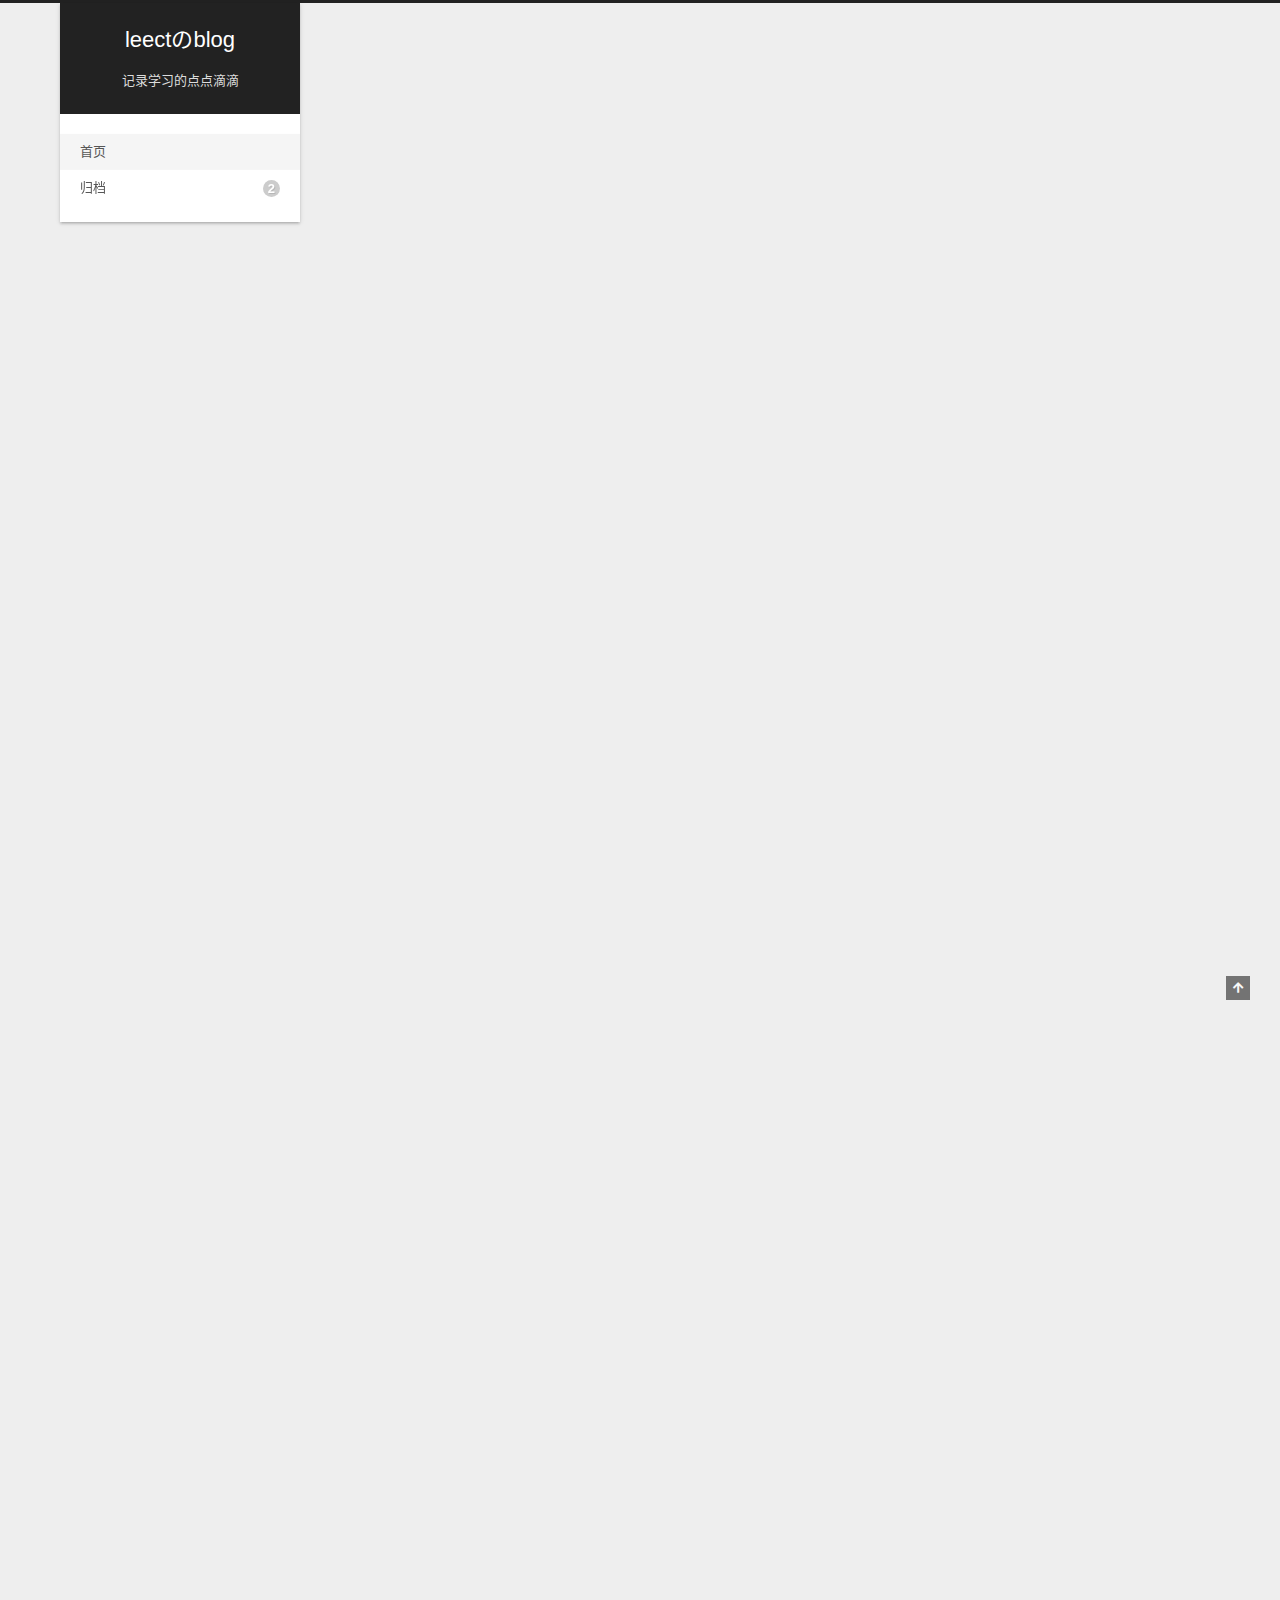
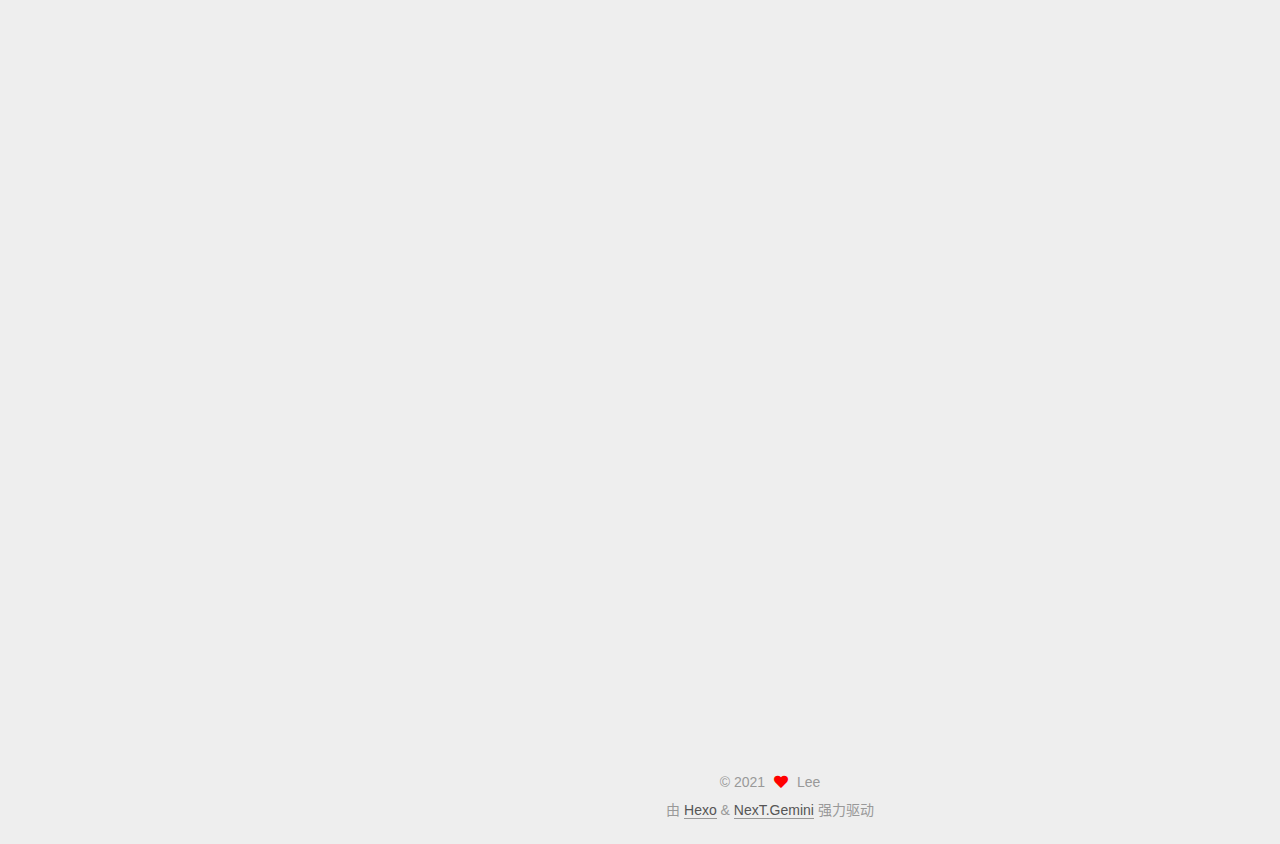
==== commit f3c906eb: "Site updated: 2021-10-23 21:34:06" ====
--- a/index.html
+++ b/index.html
@@ -173,7 +173,7 @@
               <span class="post-meta-item-text">发表于</span>
               
 
-              <time title="创建时间：2021-10-23 20:27:58 / 修改时间：20:41:44" itemprop="dateCreated datePublished" datetime="2021-10-23T20:27:58+08:00">2021-10-23</time>
+              <time title="创建时间：2021-10-23 20:27:58 / 修改时间：21:30:26" itemprop="dateCreated datePublished" datetime="2021-10-23T20:27:58+08:00">2021-10-23</time>
             </span>
 
           
@@ -206,6 +206,7 @@
 <p>主要注意注册时的名字，邮箱和密码</p>
 </blockquote>
 <p>Repository name上要在名字后面加上.github.io</p>
+<p><strong>千万注意Repository name要和GitHub 账号的name一致，否则后面会找不到网页</strong></p>
 <figure class="highlight asciidoc"><table><tr><td class="gutter"><pre><span class="line">1</span><br></pre></td><td class="code"><pre><span class="line"><span class="strong">***</span>*.github.io</span><br></pre></td></tr></table></figure>
 
 <p><img src="/2021/10/23/nepaper/myblog\source_posts\nepaper\image-20211023141421587.png" alt="image-20211023141421587"></p>
@@ -250,7 +251,13 @@
 <p>hexo d #上传到GitHub的命令</p>
 </blockquote>
 <p>——————————————————————————————————————————————————</p>
-<p>由于剩下的我也还没做好，以后再更新。。。。。。</p>
+<blockquote>
+<p>问题描述：在hexo d时一直出现错误：<br>error：spawn failed…</p>
+<p>导致无法将本地文件传到GitHub</p>
+<p>然后经过一些博客的操作会出现以下问题：<br>fatal: cannot lock ref ‘HEAD’: unable to resolve reference HEAD: Invalid argument error: src refspec<br>或者：<br>error: src refspec HEAD does not match any.等等<br>总结一下：<br>问题大多是因为git进行push或者hexo d的时候改变了一些.deploy_git文件下的内容。</p>
+<p>解决办法：<br>删除.deploy_git文件夹;<br>输入git config –global core.autocrlf false<br>然后，依次执行：<br>hexo clean<br>hexo g</p>
+<p>hexo d</p>
+</blockquote>
 
       
     </div>
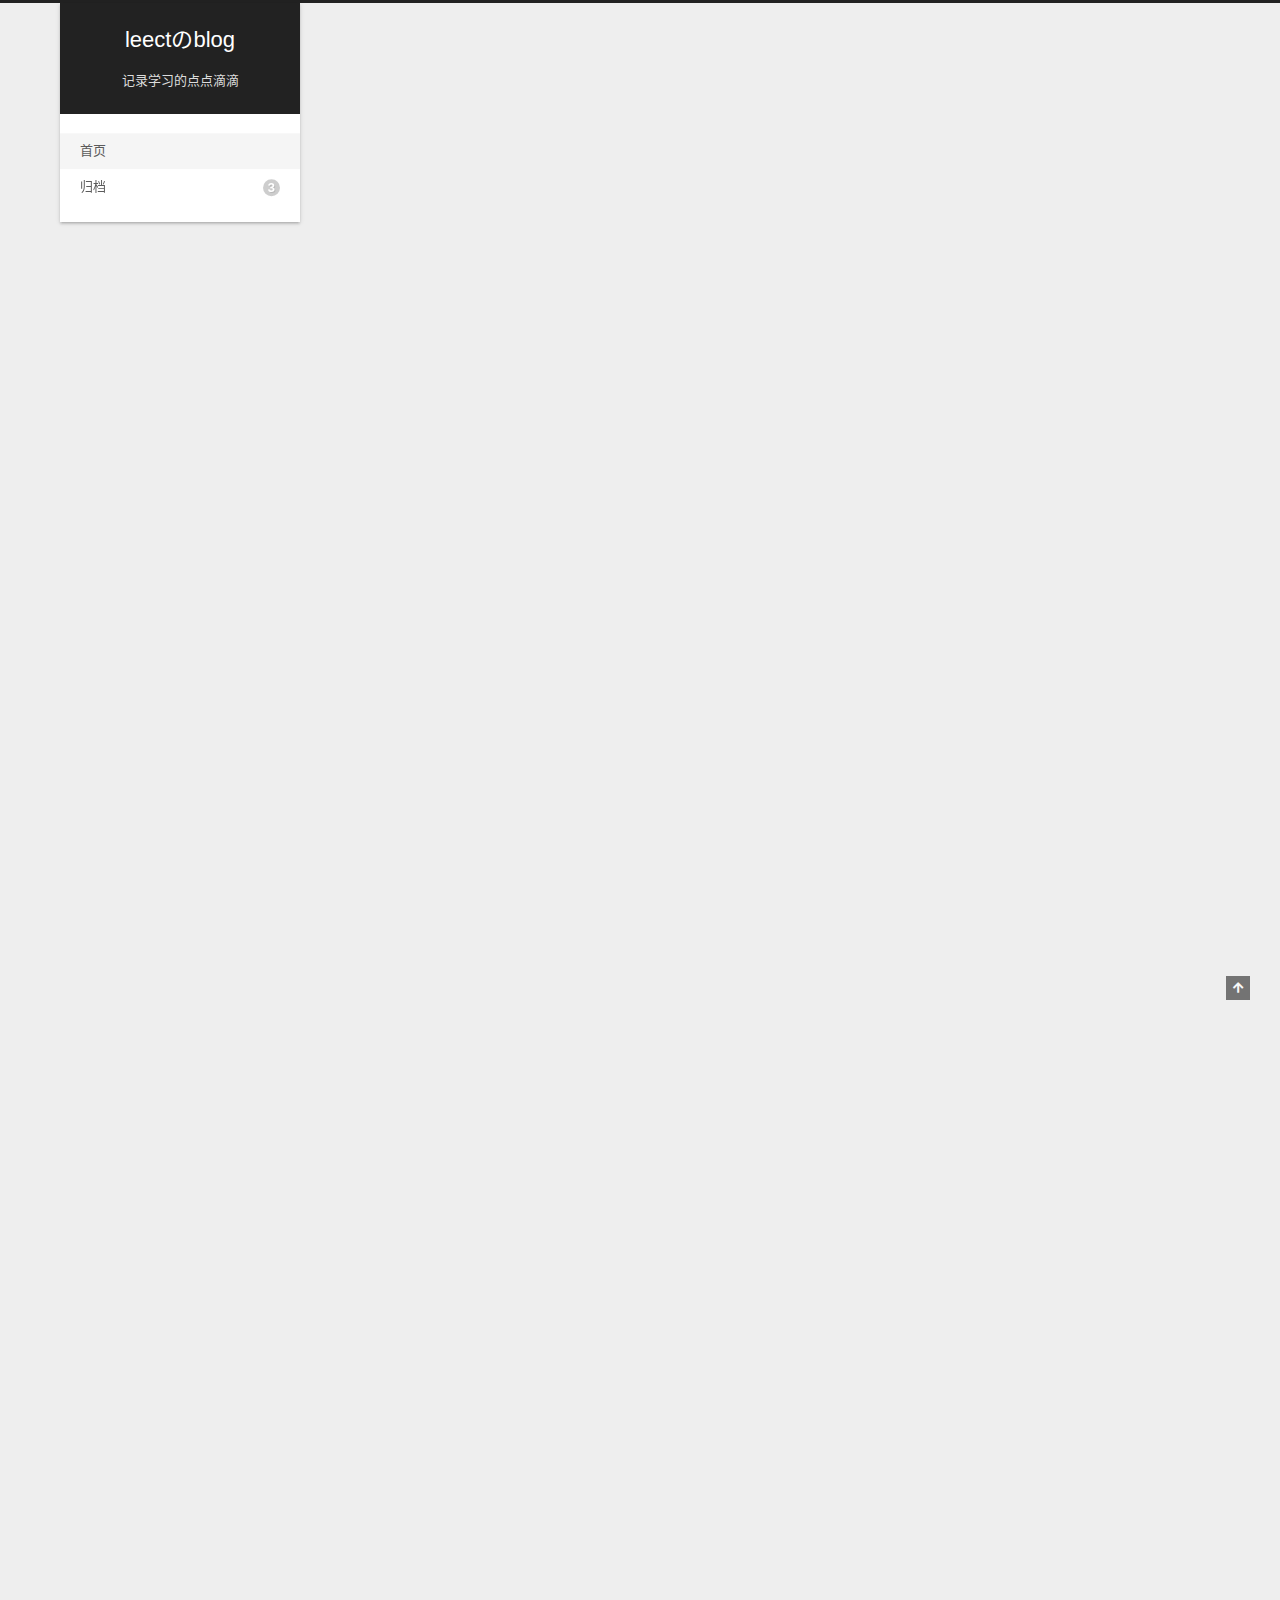
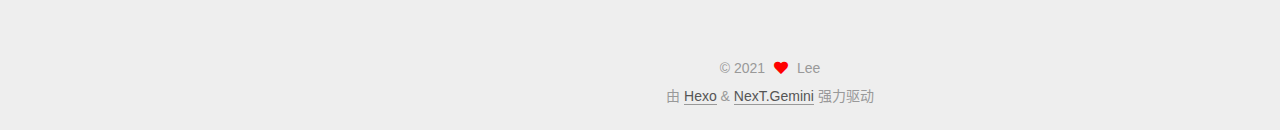
==== commit 31c8942b: "Site updated: 2021-10-23 22:35:24" ====
--- a/index.html
+++ b/index.html
@@ -118,7 +118,7 @@
   </li>
         <li class="menu-item menu-item-archives">
 
-    <a href="/archives/" rel="section"><i class="archive fa-fw"></i>归档<span class="badge">2</span></a>
+    <a href="/archives/" rel="section"><i class="archive fa-fw"></i>归档<span class="badge">3</span></a>
 
   </li>
   </ul>
@@ -144,6 +144,78 @@
 
           <div class="content index posts-expand">
             
+      
+  
+  
+  <article itemscope itemtype="http://schema.org/Article" class="post-block" lang="zh-CN">
+    <link itemprop="mainEntityOfPage" href="https://leect.github.io/2021/10/23/hewowrite/">
+
+    <span hidden itemprop="author" itemscope itemtype="http://schema.org/Person">
+      <meta itemprop="image" content="/images/avatar.gif">
+      <meta itemprop="name" content="Lee">
+      <meta itemprop="description" content="　Some birds are not close, because they are too bright.">
+    </span>
+
+    <span hidden itemprop="publisher" itemscope itemtype="http://schema.org/Organization">
+      <meta itemprop="name" content="leectのblog">
+    </span>
+      <header class="post-header">
+        <h2 class="post-title" itemprop="name headline">
+          
+            <a href="/2021/10/23/hewowrite/" class="post-title-link" itemprop="url">hewowrite</a>
+        </h2>
+
+        <div class="post-meta">
+            <span class="post-meta-item">
+              <span class="post-meta-item-icon">
+                <i class="far fa-calendar"></i>
+              </span>
+              <span class="post-meta-item-text">发表于</span>
+              
+
+              <time title="创建时间：2021-10-23 21:32:13 / 修改时间：21:32:41" itemprop="dateCreated datePublished" datetime="2021-10-23T21:32:13+08:00">2021-10-23</time>
+            </span>
+
+          
+
+        </div>
+      </header>
+
+    
+    
+    
+    <div class="post-body" itemprop="articleBody">
+
+      
+          <h1 id="hexo写作"><a href="#hexo写作" class="headerlink" title="hexo写作"></a>hexo写作</h1><p>新建一个md文件：</p>
+<figure class="highlight haxe"><table><tr><td class="gutter"><pre><span class="line">1</span><br></pre></td><td class="code"><pre><span class="line">hexo <span class="keyword">new</span> <span class="type">post</span> 文章标题</span><br></pre></td></tr></table></figure>
+
+<p>这时候source/_posts文件夹中就会生成一篇文章。ps：这个文件夹就是hexo存放写作文件的文件夹</p>
+<p>打草稿：</p>
+<figure class="highlight haxe"><table><tr><td class="gutter"><pre><span class="line">1</span><br></pre></td><td class="code"><pre><span class="line">hexo <span class="keyword">new</span> <span class="type">draft</span> 草稿名字</span><br></pre></td></tr></table></figure>
+
+<p>查看草稿显示效果</p>
+<figure class="highlight ada"><table><tr><td class="gutter"><pre><span class="line">1</span><br></pre></td><td class="code"><pre><span class="line">hexo s <span class="comment">--draft</span></span><br></pre></td></tr></table></figure>
+
+<p>生成新的project文件夹：</p>
+<figure class="highlight gradle"><table><tr><td class="gutter"><pre><span class="line">1</span><br></pre></td><td class="code"><pre><span class="line">hexo <span class="keyword">new</span> paga <span class="keyword">project</span> name</span><br></pre></td></tr></table></figure>
+
+<p>这个时候在source文件夹中会生成一个新的文件夹</p>
+
+      
+    </div>
+
+    
+    
+    
+      <footer class="post-footer">
+        <div class="post-eof"></div>
+      </footer>
+  </article>
+  
+  
+  
+
       
   
   
@@ -475,7 +547,7 @@
       <div class="site-state-item site-state-posts">
           <a href="/archives/">
         
-          <span class="site-state-item-count">2</span>
+          <span class="site-state-item-count">3</span>
           <span class="site-state-item-name">日志</span>
         </a>
       </div>
